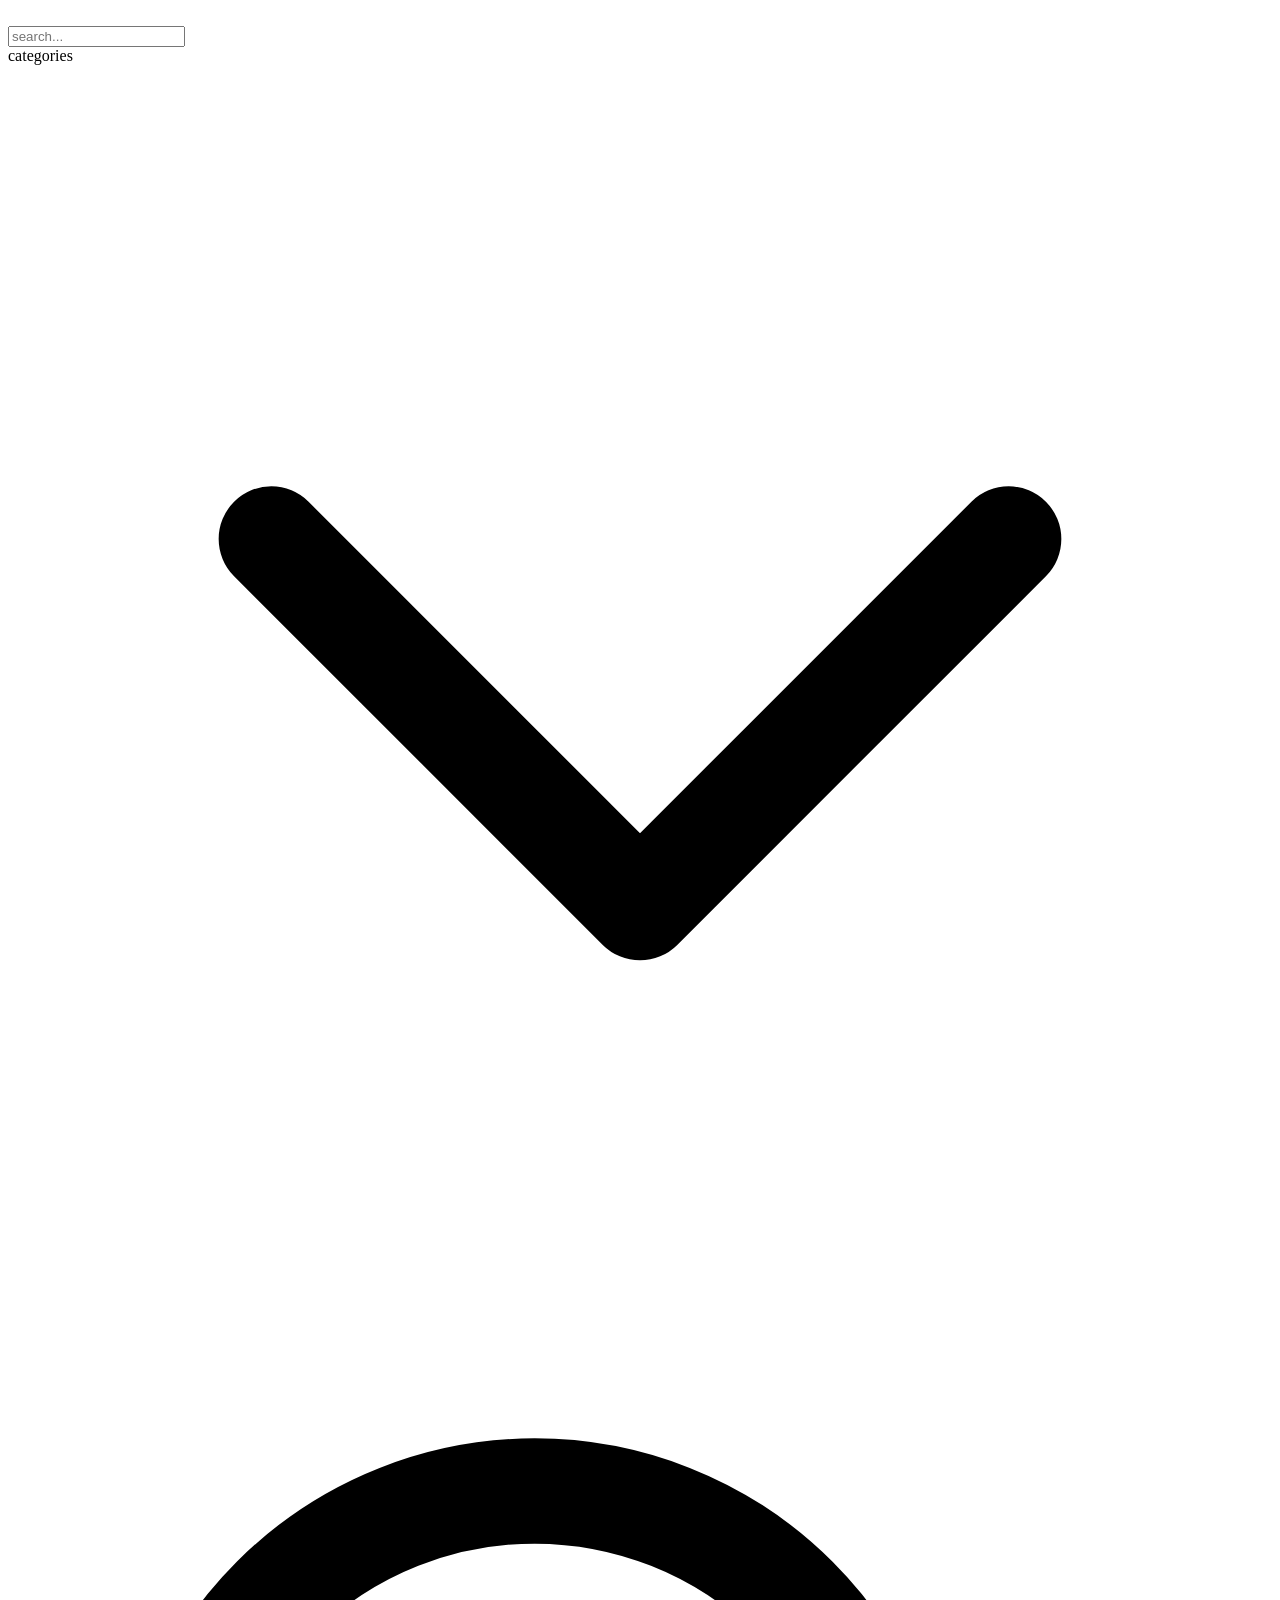
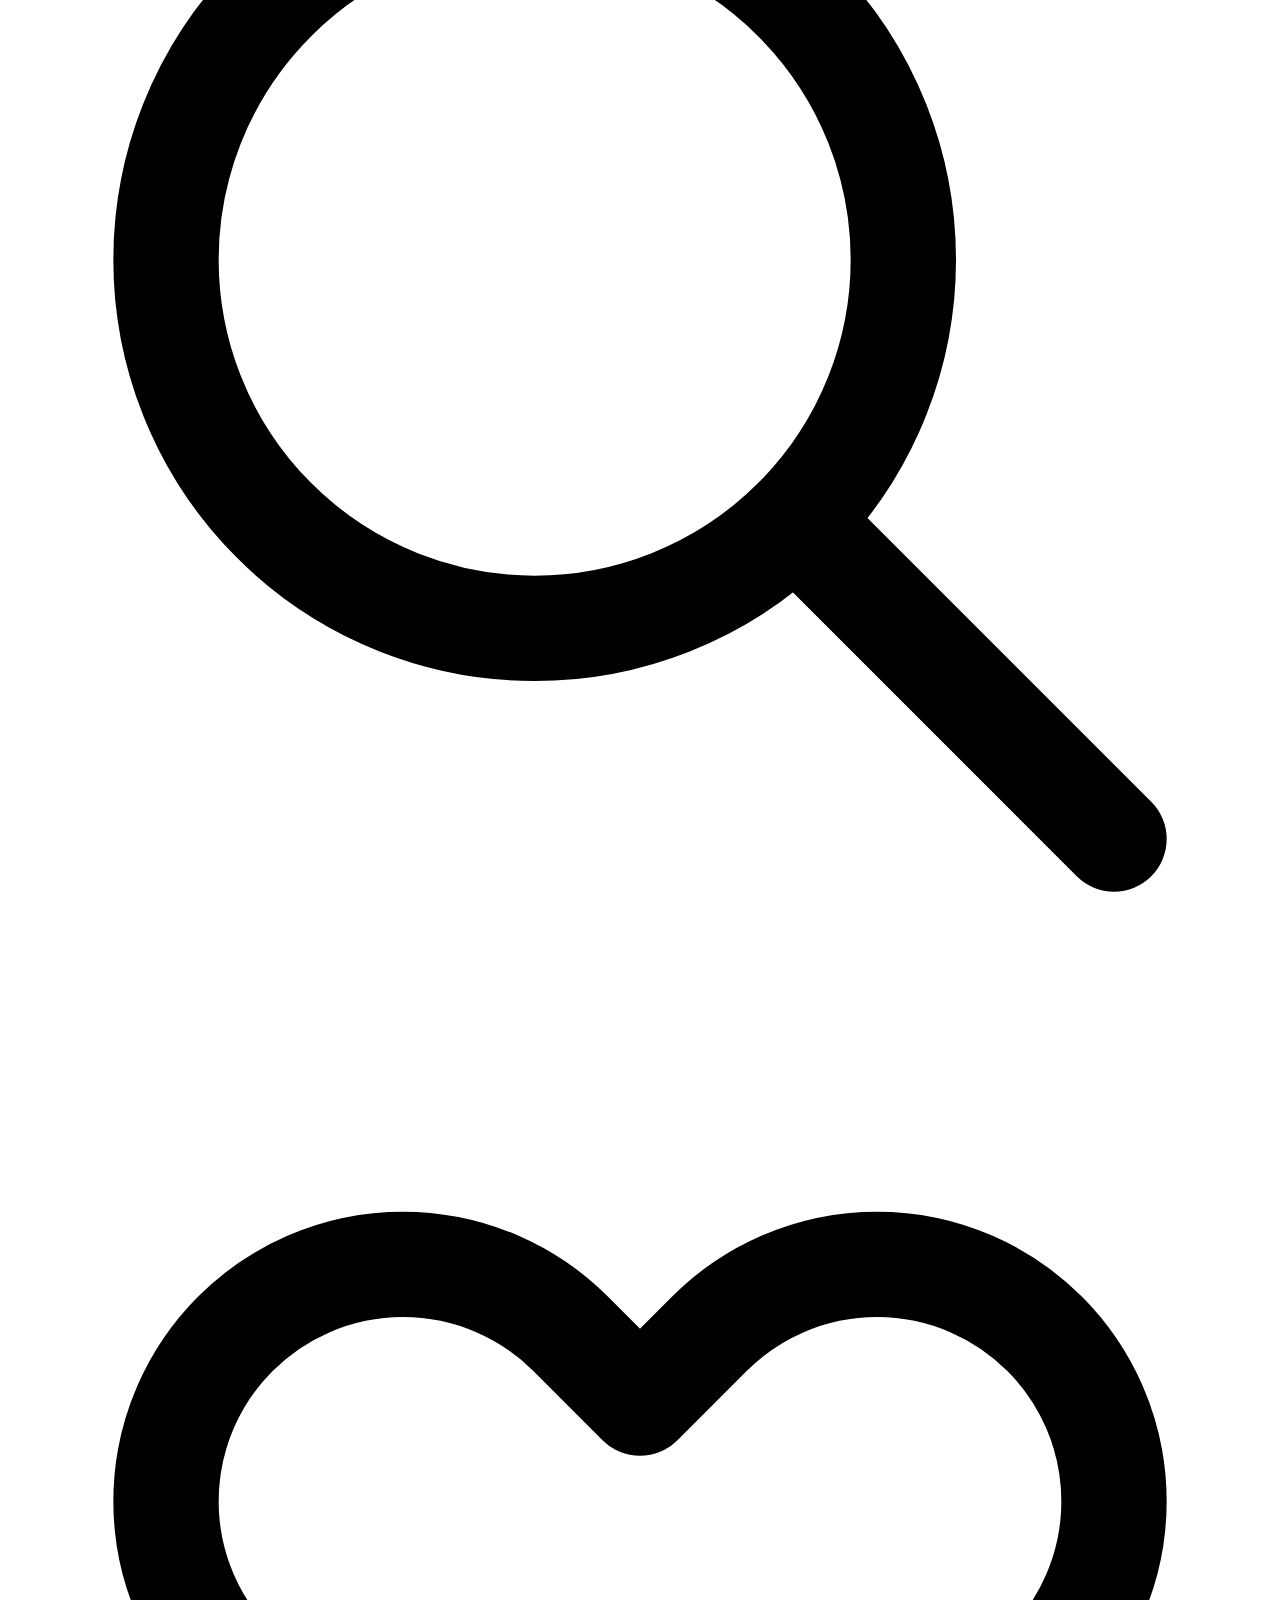
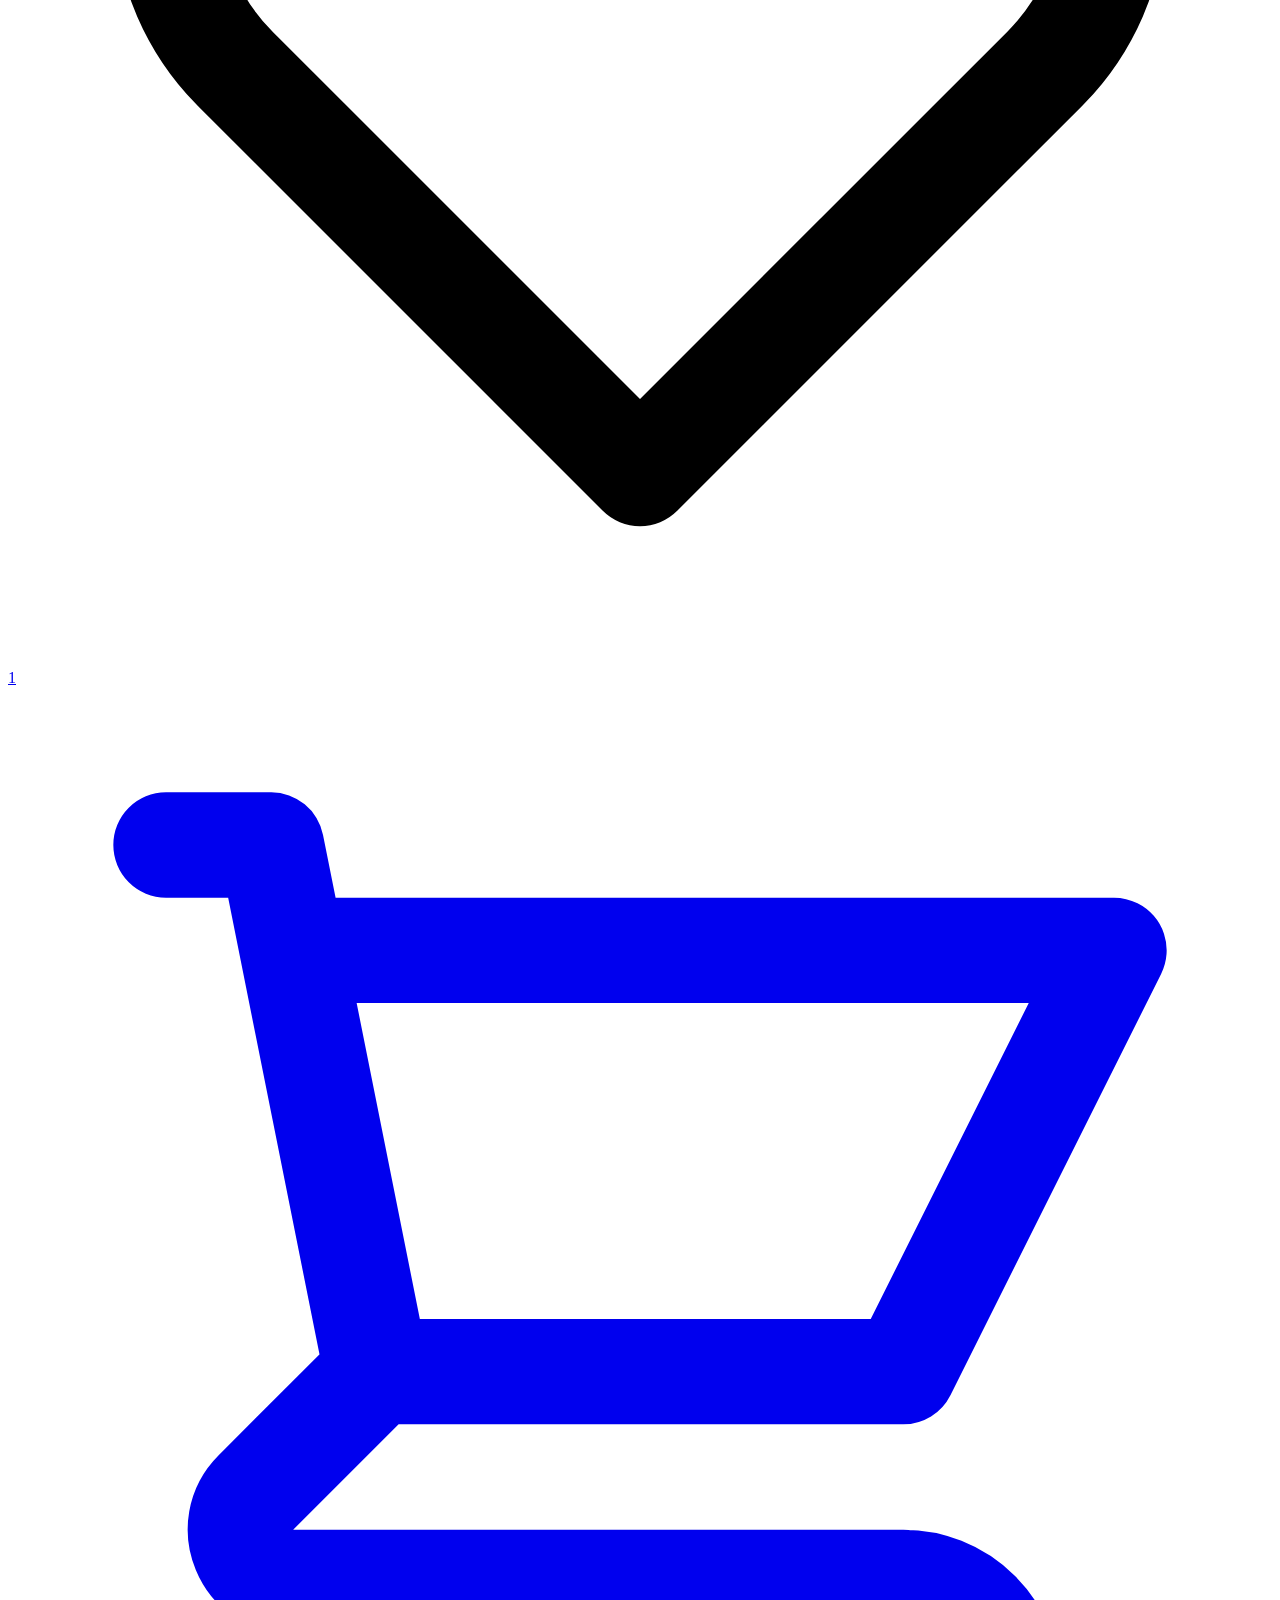
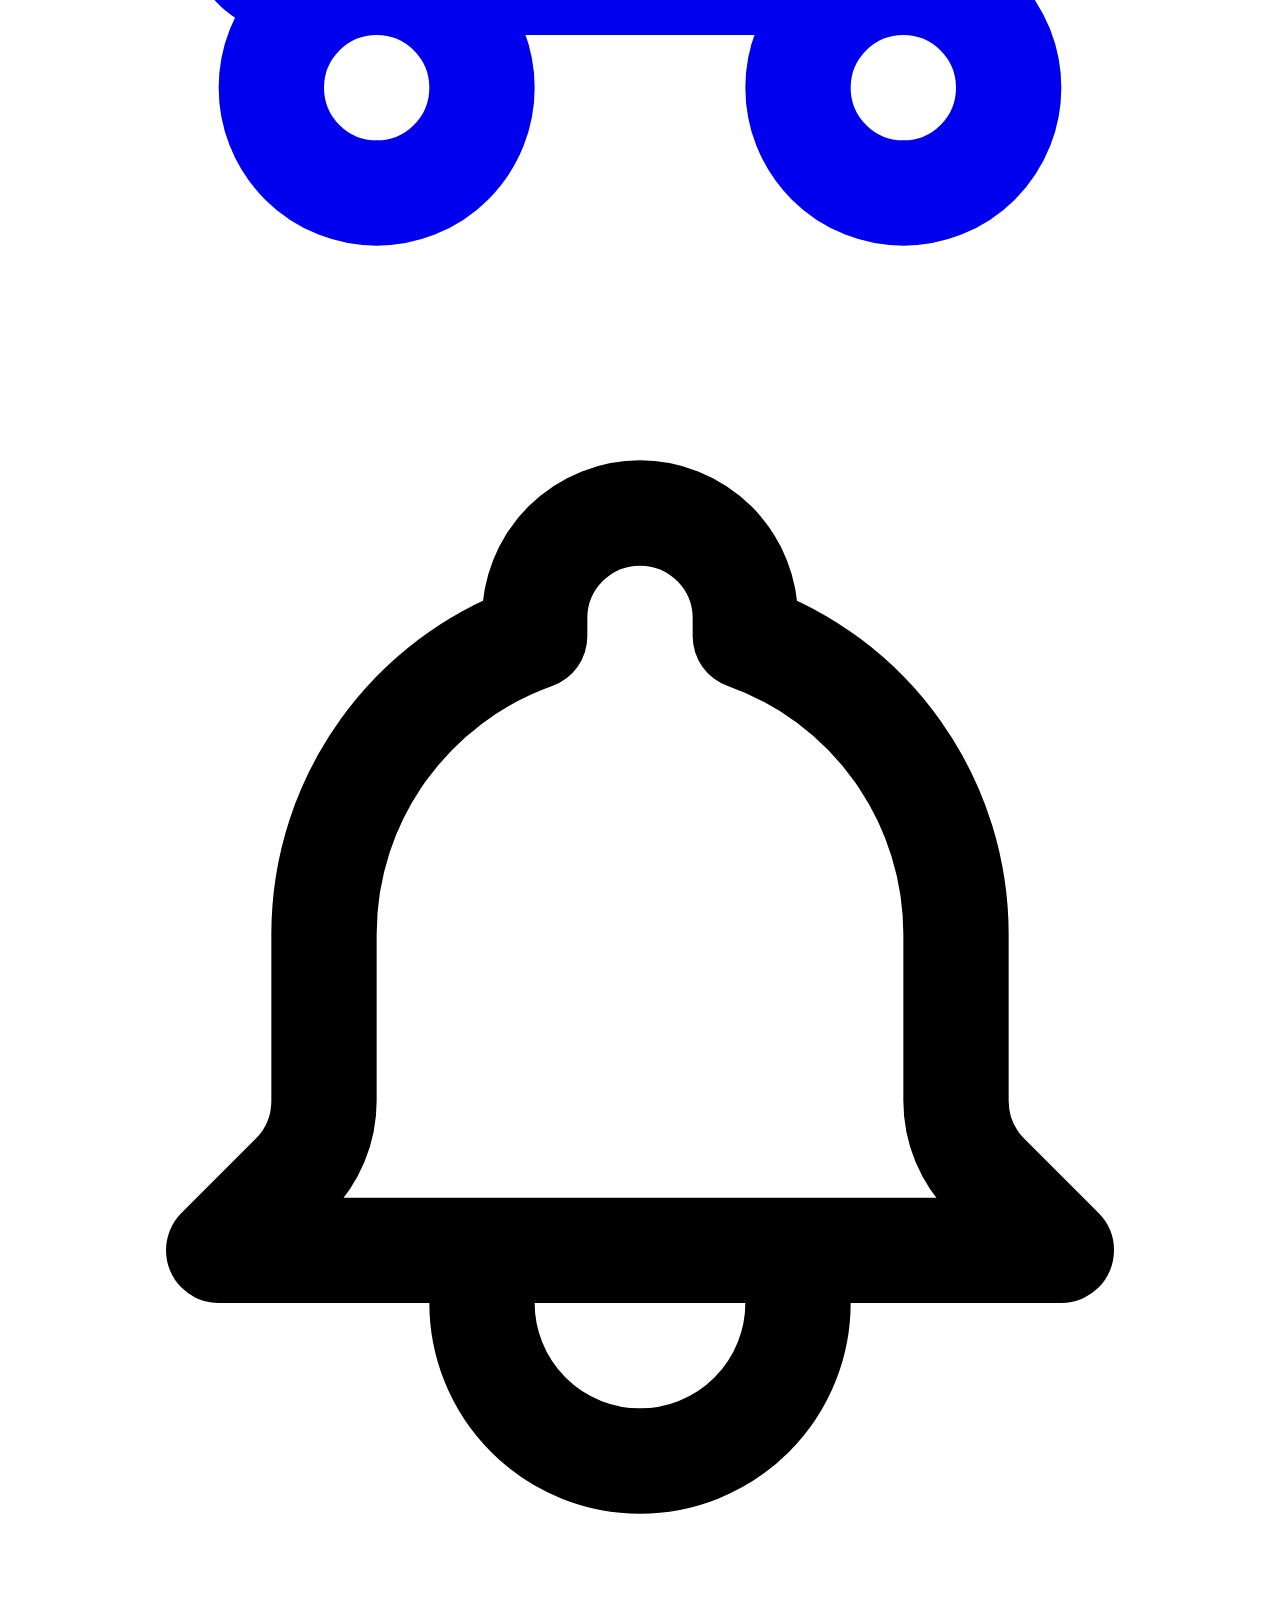
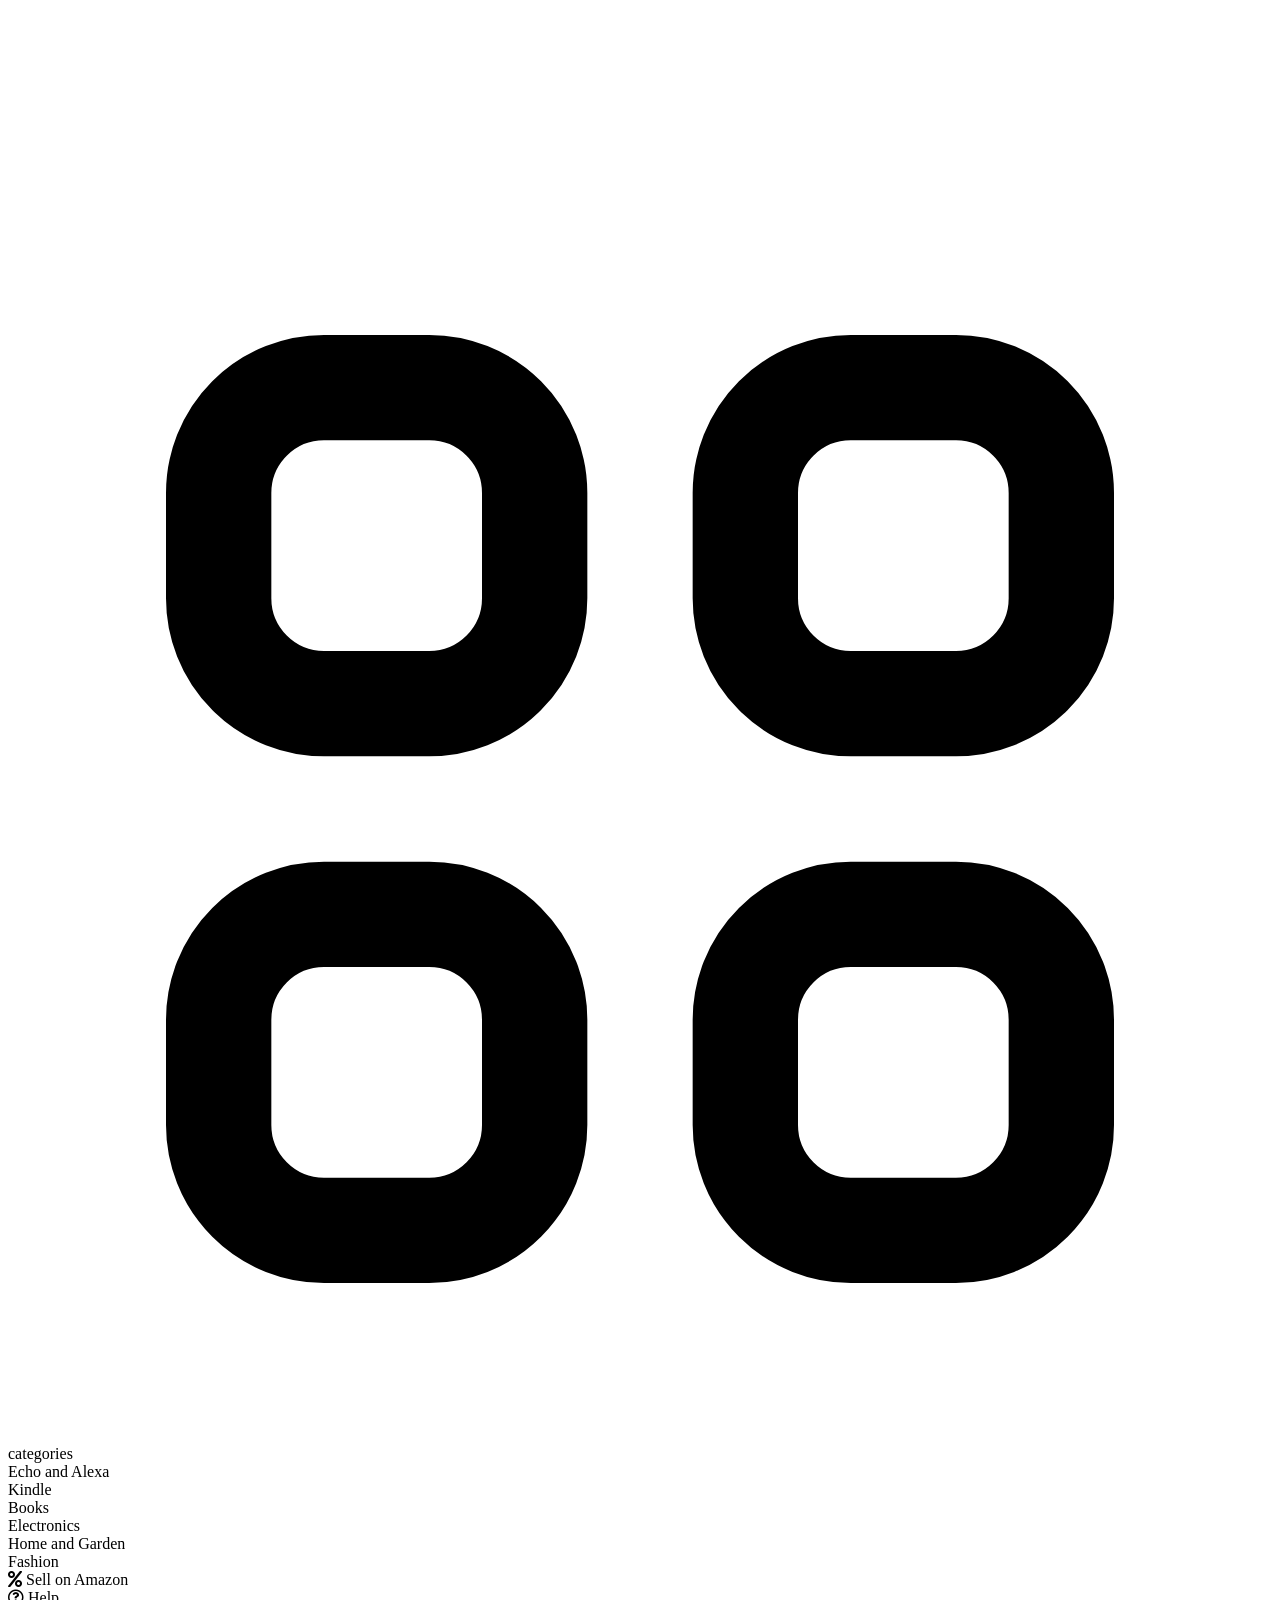
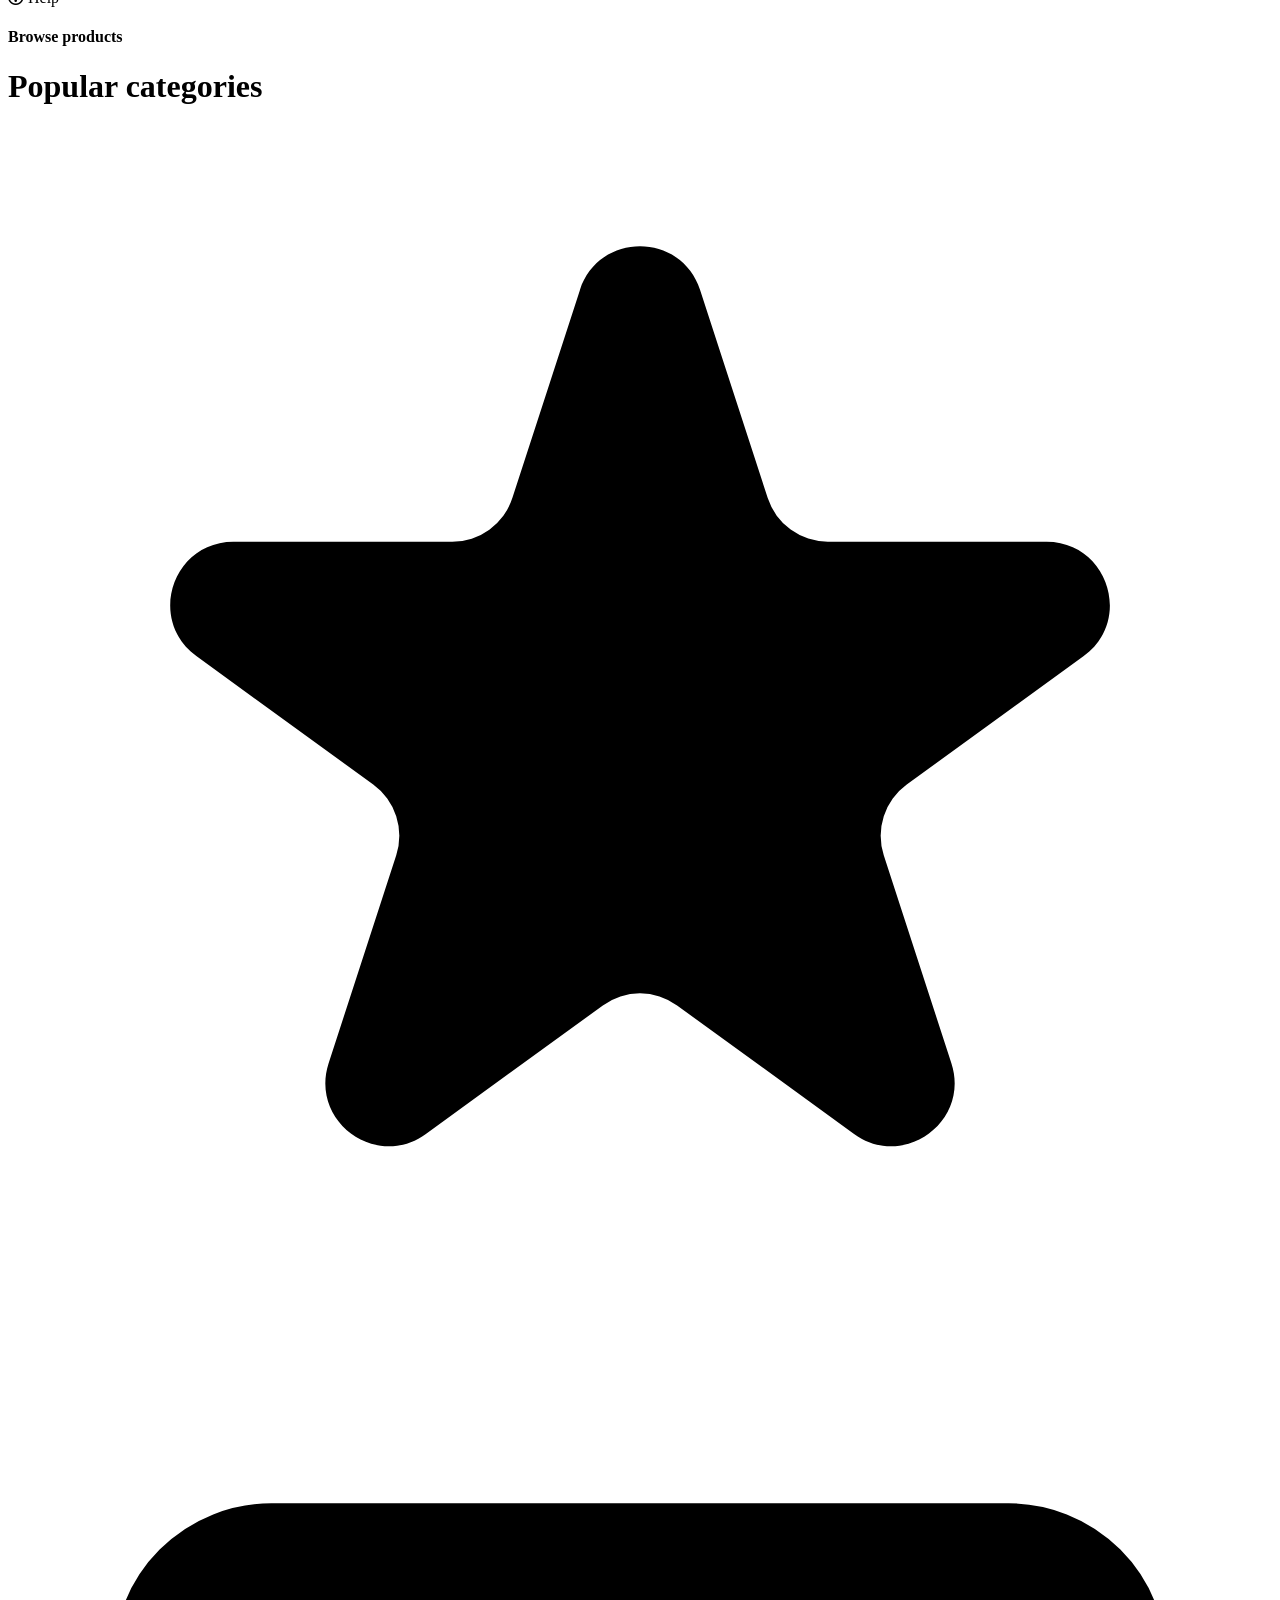
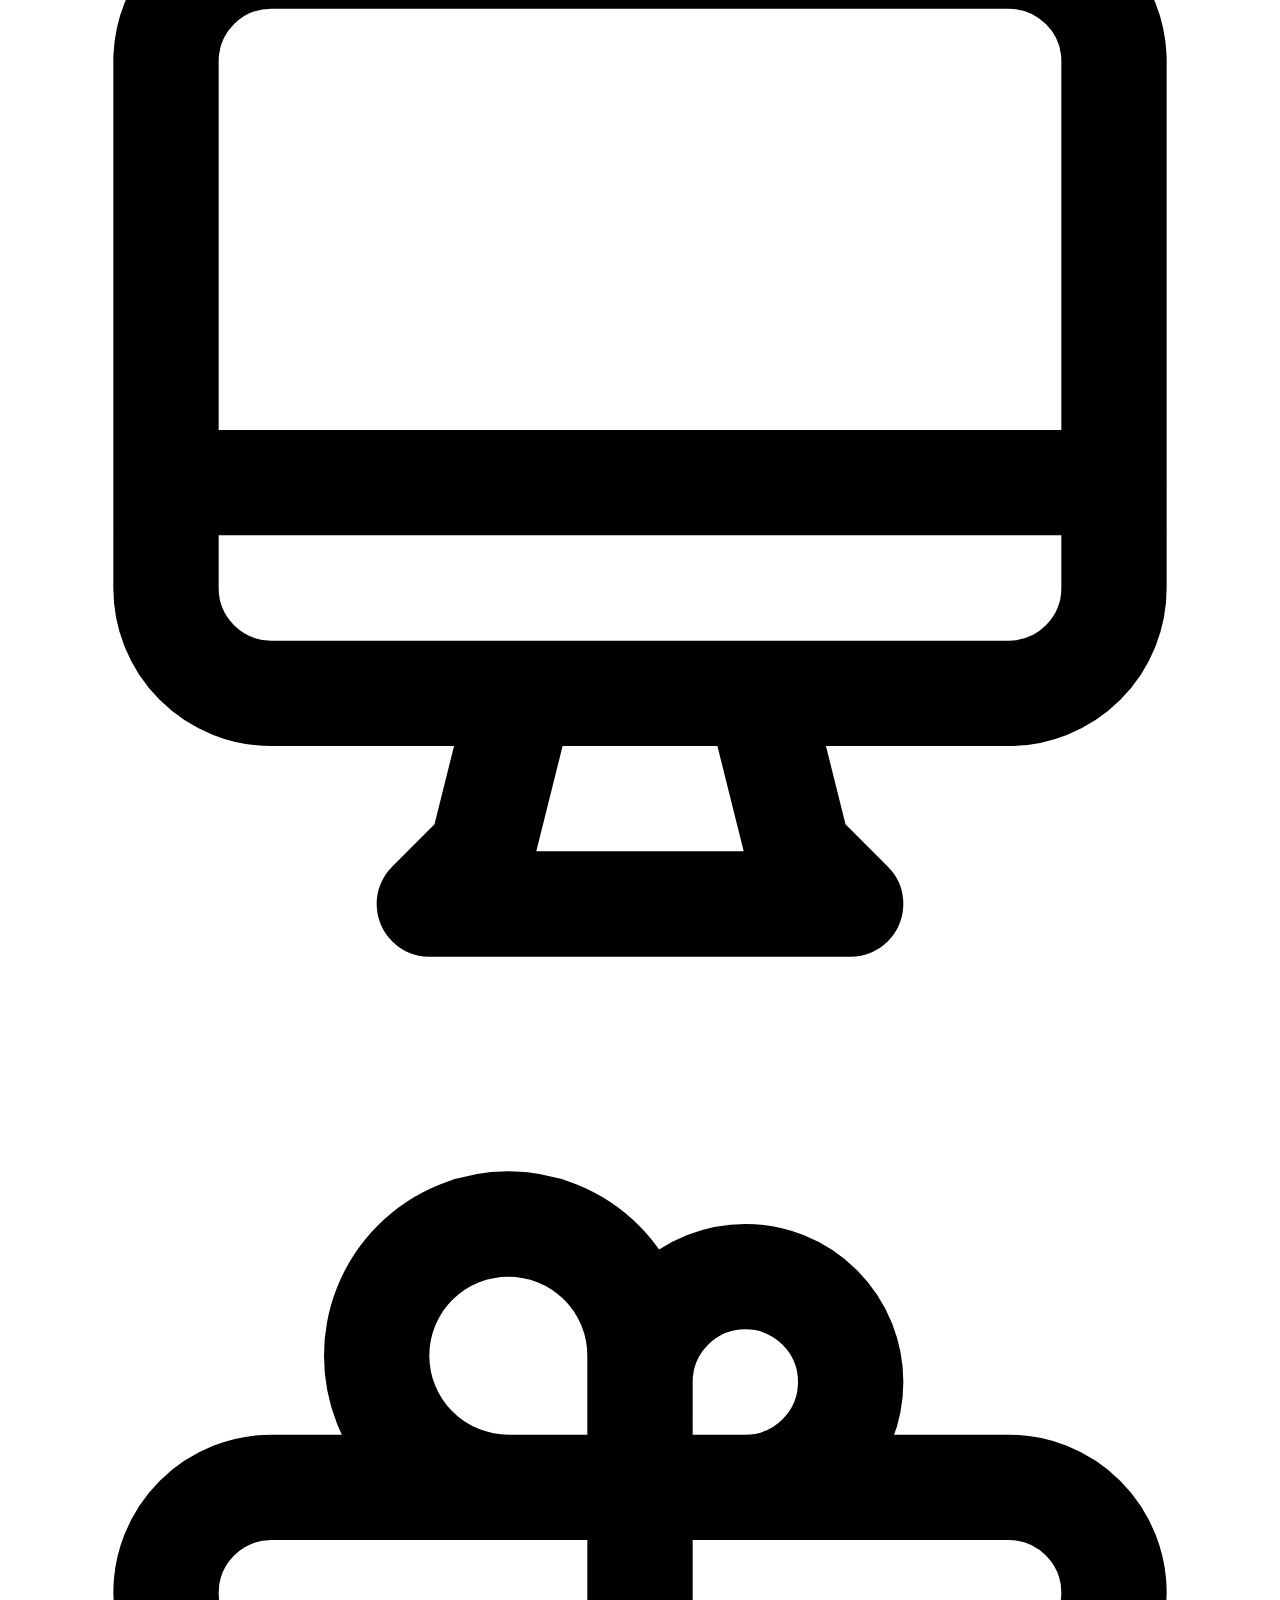
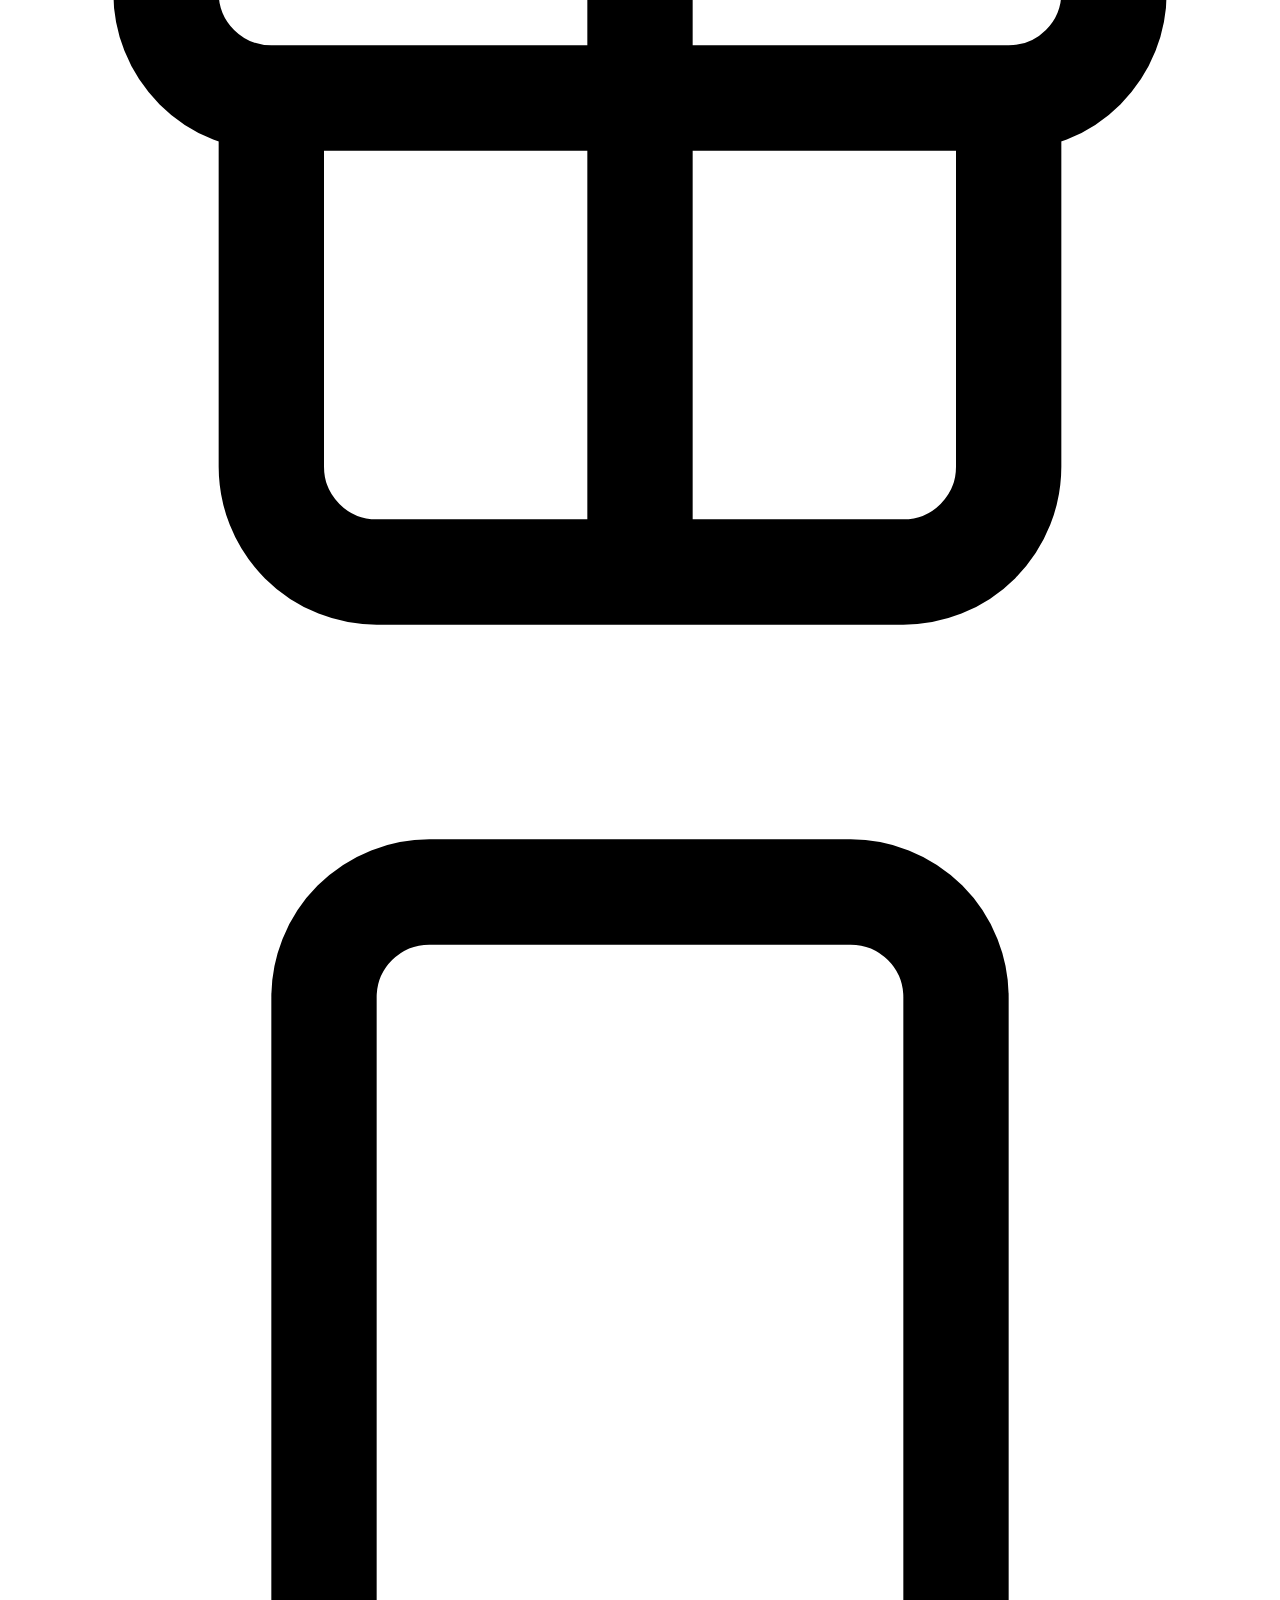
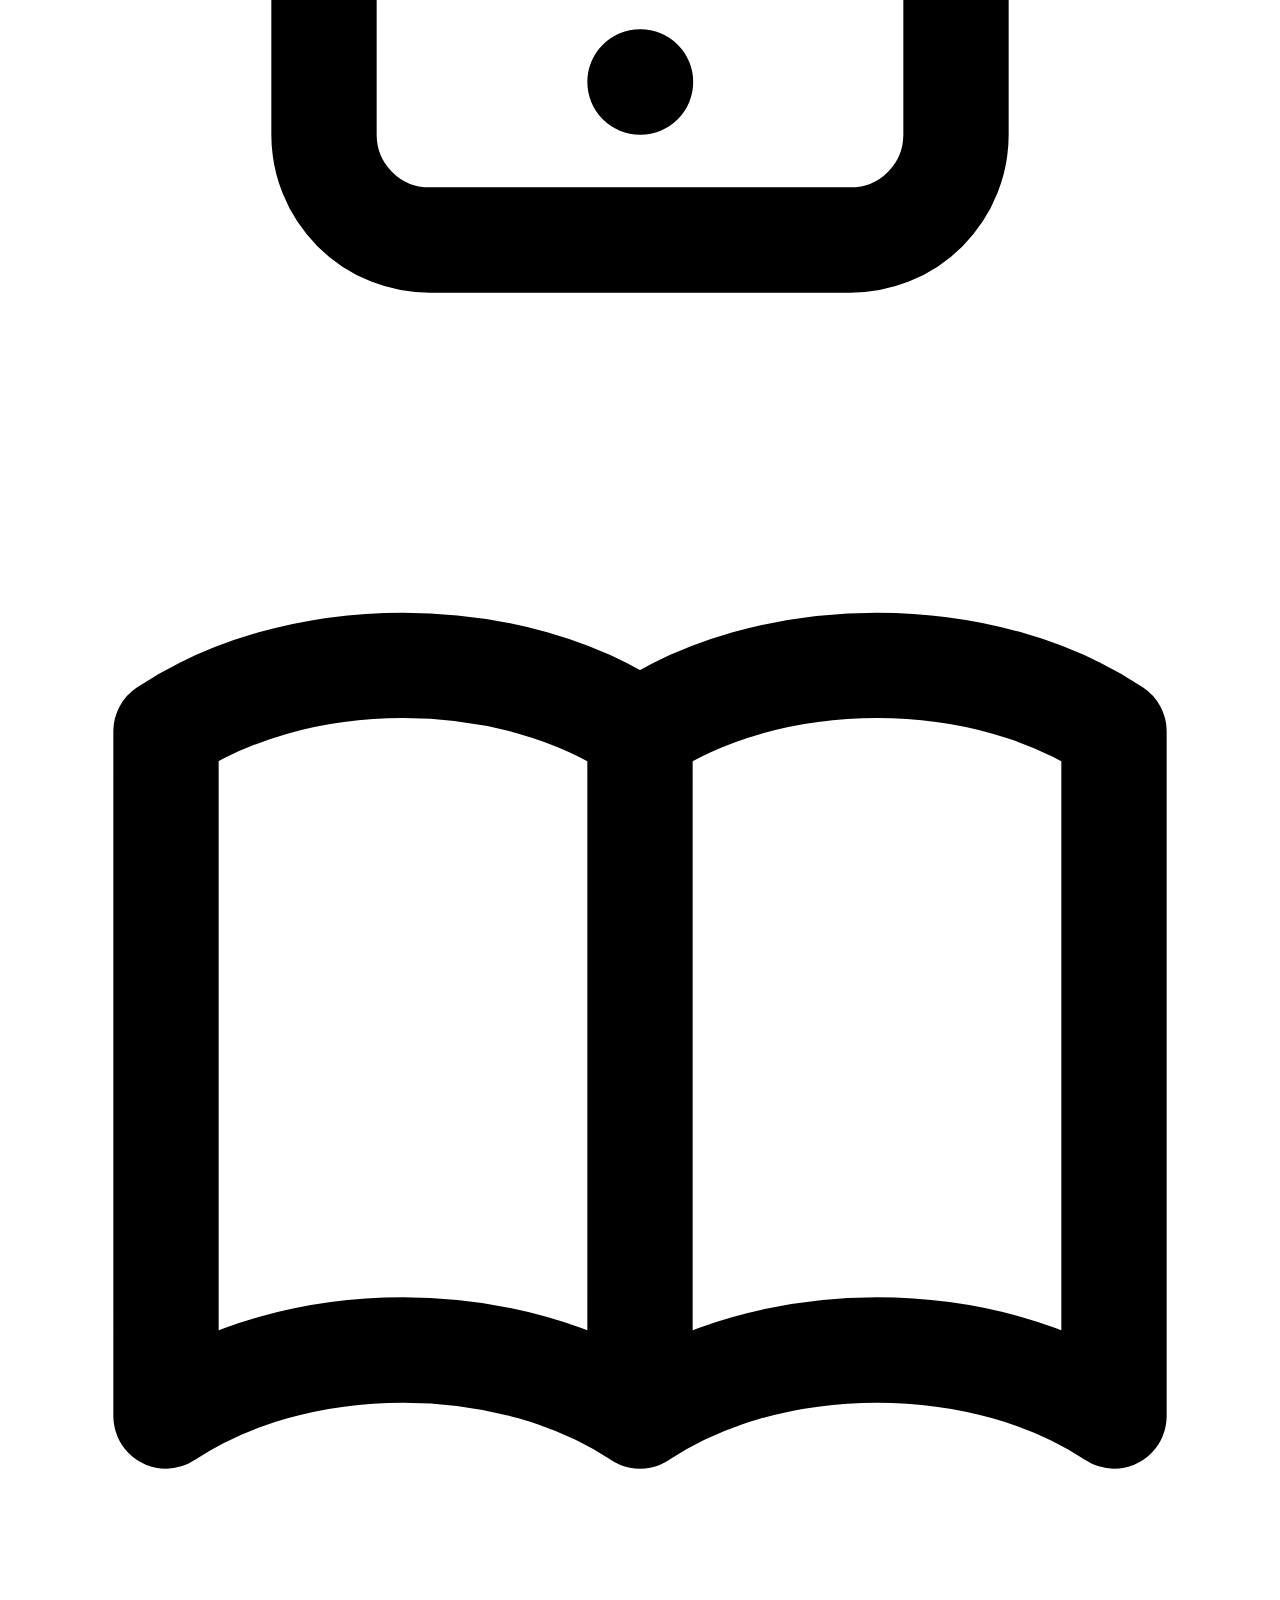
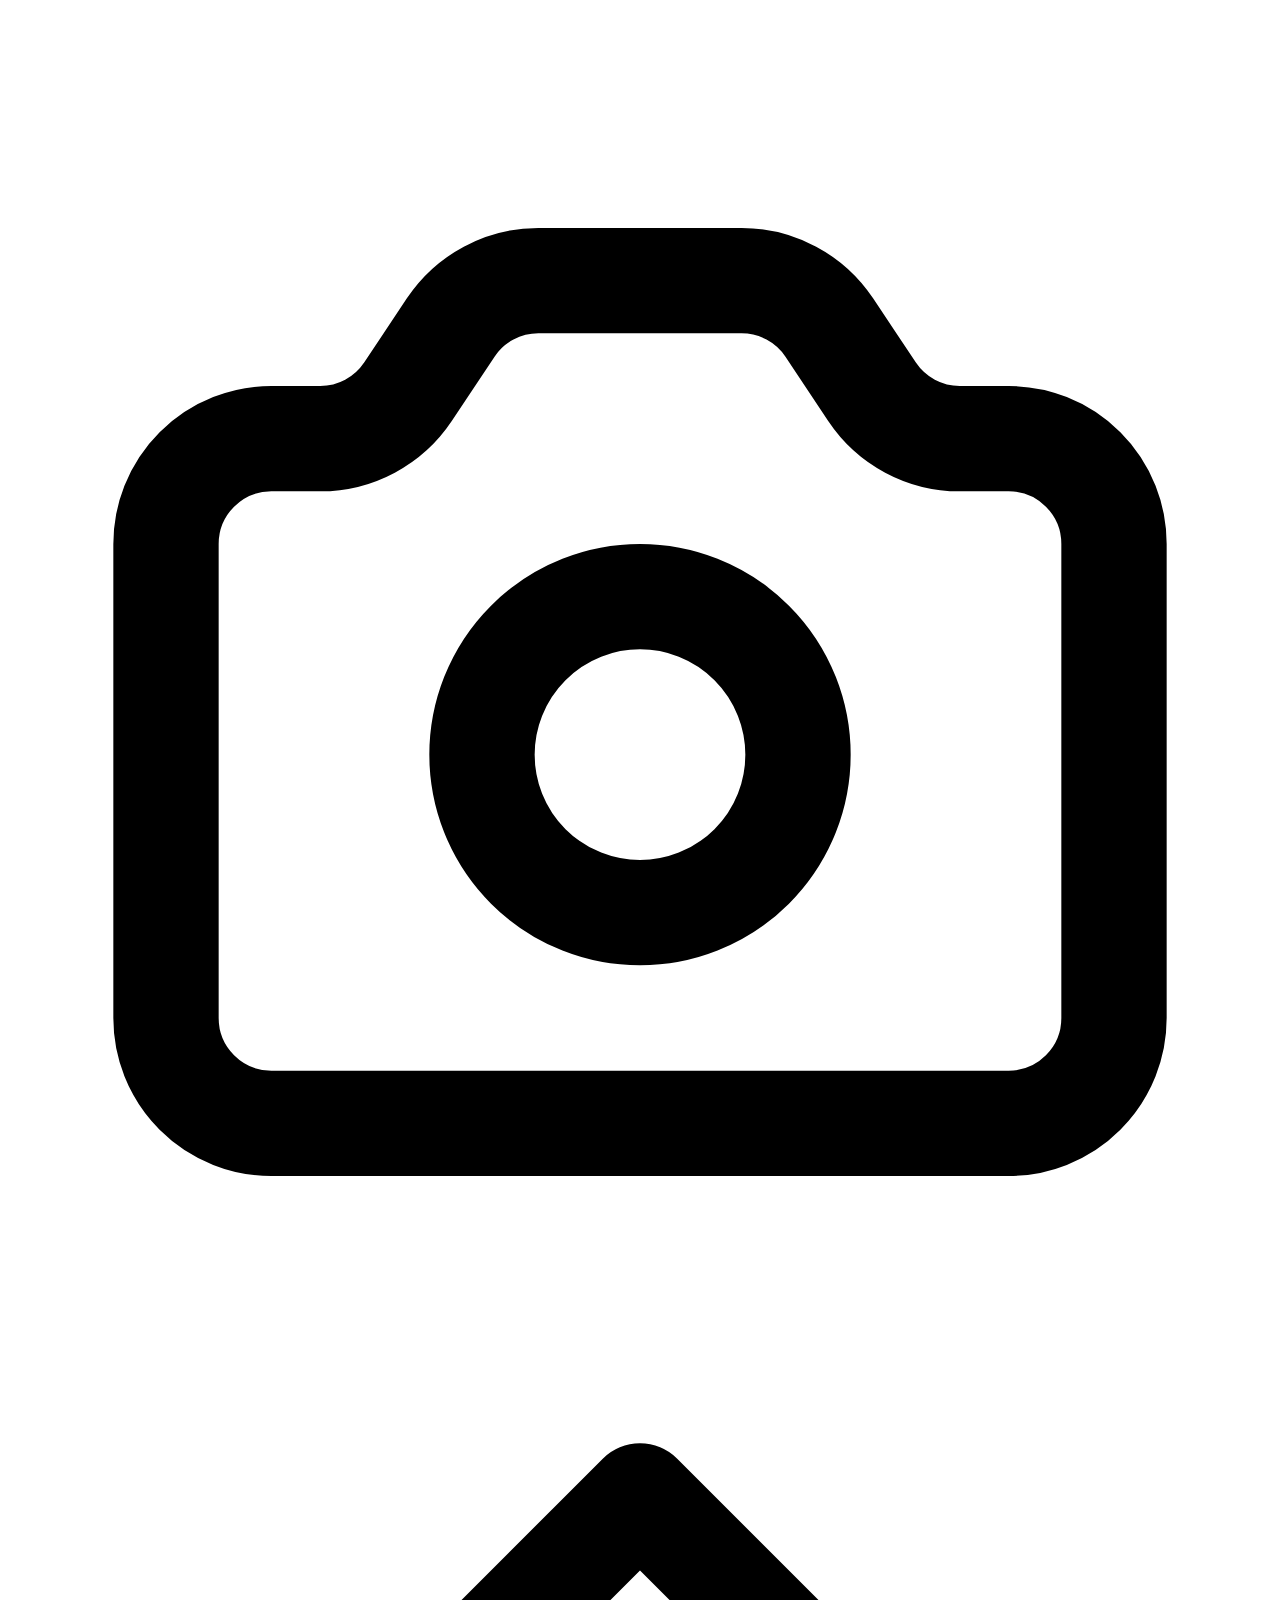
==== index.html @ 2dd64253 "first commit" ====
<!DOCTYPE html>
<html lang="en">
<head>
    <meta charset="UTF-8">
    <meta name="viewport" content="width=device-width, initial-scale=1.0">
    <title>Amazon 2.0</title>
    <link href="https://unpkg.com/tailwindcss@^2/dist/tailwind.min.css" rel="stylesheet">
    <link rel="stylesheet" href="https://pro.fontawesome.com/releases/v5.10.0/css/all.css" integrity="sha384-AYmEC3Yw5cVb3ZcuHtOA93w35dYTsvhLPVnYs9eStHfGJvOvKxVfELGroGkvsg+p" crossorigin="anonymous"/>
    <link rel="stylesheet" href="style.css">
    <script src="https://cdn.jsdelivr.net/npm/jdenticon@3.1.1/dist/jdenticon.min.js" async
        integrity="sha384-l0/0sn63N3mskDgRYJZA6Mogihu0VY3CusdLMiwpJ9LFPklOARUcOiWEIGGmFELx"
        crossorigin="anonymous">
    </script>
    <script type="module">
        // Import the functions you need from the SDKs you need
        import { initializeApp } from "https://www.gstatic.com/firebasejs/9.0.2/firebase-app.js";
        import { getAnalytics } from "https://www.gstatic.com/firebasejs/9.0.2/firebase-analytics.js";
    </script>    

</head>
<body>
    <div class="bg-white w-full">
        <div class="header h-16 bg-gray-900 flex items-center">
            <div class="logo w-1/5 h-16 ml-10">
                <img class="w-28 h-16 object-contain" src="https://www.pinclipart.com/picdir/big/57-576184_view-our-amazon-storefront-amazon-logo-white-png.png" alt=""/>
            </div>
            <input class="h-9 w-30 bg-gray-800 border border-gray-500 border-opacity-75 rounded-l-xl px-3 text-white ml-6 focus:outline-none placeholder-white" id="search" type="text" placeholder="search...">
            <div class="categories h-9 w-30 bg-gray-800 border border-gray-500 border-opacity-75 px-3 text-white flex items-center">
                categories
                <svg xmlns="http://www.w3.org/2000/svg" class="h-4 w-4 ml-2" fill="none" viewBox="0 0 24 24" stroke="currentColor">
                    <path stroke-linecap="round" stroke-linejoin="round" stroke-width="2" d="M19 9l-7 7-7-7" />
                  </svg>
            </div>
            <div class="search-icon bg-yellow-500 h-9 w-10 rounded-r-xl flex justify-center items-center text-white">
                <svg xmlns="http://www.w3.org/2000/svg" class="h-6 w-6" fill="none" viewBox="0 0 24 24" stroke="currentColor">
                    <path stroke-linecap="round" stroke-linejoin="round" stroke-width="2" d="M21 21l-6-6m2-5a7 7 0 11-14 0 7 7 0 0114 0z" />
                  </svg>
            </div> 
            <!--Right Icons-->
            <div class="icons text-white flex items-center ml-auto mr-8 w-48 h-16 justify-around">
                <svg class="h-4 w-4" xmlns="http://www.w3.org/2000/svg" class="h-6 w-6" fill="none" viewBox="0 0 24 24" stroke="currentColor">
                    <path stroke-linecap="round" stroke-linejoin="round" stroke-width="2" d="M4.318 6.318a4.5 4.5 0 000 6.364L12 20.364l7.682-7.682a4.5 4.5 0 00-6.364-6.364L12 7.636l-1.318-1.318a4.5 4.5 0 00-6.364 0z" />
                  </svg>
                  <!-- Cart Icon-->
                  <a href="cart.html">
                  <div class="cart-icon relative h-10 w-10 bg-yellow-500 flex items-center justify-center rounded-xl">
                    <div class="cart-item-number absolute -top-1 -right-1 h-4 w-4 bg-white rounded-full flex justify-center items-center text-gray-800 text-xs">
                        1
                    </div>  
                    <svg class="h-4 w-4 text-gray-600" xmlns="http://www.w3.org/2000/svg" class="h-6 w-6" fill="none" viewBox="0 0 24 24" stroke="currentColor">
                        <path stroke-linecap="round" stroke-linejoin="round" stroke-width="2" d="M3 3h2l.4 2M7 13h10l4-8H5.4M7 13L5.4 5M7 13l-2.293 2.293c-.63.63-.184 1.707.707 1.707H17m0 0a2 2 0 100 4 2 2 0 000-4zm-8 2a2 2 0 11-4 0 2 2 0 014 0z" />
                      </svg>
                  </div>
                </a>
                  <svg xmlns="http://www.w3.org/2000/svg" class="h-4 w-4" fill="none" viewBox="0 0 24 24" stroke="currentColor">
                    <path stroke-linecap="round" stroke-linejoin="round" stroke-width="2" d="M15 17h5l-1.405-1.405A2.032 2.032 0 0118 14.158V11a6.002 6.002 0 00-4-5.659V5a2 2 0 10-4 0v.341C7.67 6.165 6 8.388 6 11v3.159c0 .538-.214 1.055-.595 1.436L4 17h5m6 0v1a3 3 0 11-6 0v-1m6 0H9" />
                  </svg>
                  <svg class="h-12 w-12 rounded-full" data-jdenticon-value="muthu"></svg>
            </div>
        </div>
       
        <div class="main h-screen flex">
            <div class="main-sidebar w-1/5  bg-gray-900 border-t-2 border-gray-700 p-6">
                <div class="sidebar-categories">
                    
                    <div class="sidebar-main-category text-yellow-500 cursor-pointer flex font-bold p-2 bg-gray-700 rounded-lg">
                        <span class="w-8">
                            <svg xmlns="http://www.w3.org/2000/svg" class="h-6 w-6" fill="none" viewBox="0 0 24 24" stroke="currentColor">
                            <path stroke-linecap="round" stroke-linejoin="round" stroke-width="2" d="M4 6a2 2 0 012-2h2a2 2 0 012 2v2a2 2 0 01-2 2H6a2 2 0 01-2-2V6zM14 6a2 2 0 012-2h2a2 2 0 012 2v2a2 2 0 01-2 2h-2a2 2 0 01-2-2V6zM4 16a2 2 0 012-2h2a2 2 0 012 2v2a2 2 0 01-2 2H6a2 2 0 01-2-2v-2zM14 16a2 2 0 012-2h2a2 2 0 012 2v2a2 2 0 01-2 2h-2a2 2 0 01-2-2v-2z" />
                            </svg>
                        </span>
                        <span>categories</span>
                    </div>
                    <div class="sidebar-main-category text-white cursor-pointer flex font-bold mb-2 p-2">
                        <span class="w-8"></span>
                        <span>Echo and Alexa</span>
                    </div>
                    <div class="sidebar-main-category text-white cursor-pointer flex font-bold mb-2 p-2">
                        <span class="w-8"></span>
                        <span>Kindle</span>
                    </div>
                    <div class="sidebar-main-category text-white cursor-pointer flex font-bold mb-2 p-2">
                        <span class="w-8"></span>
                        <span>Books</span>
                    </div>
                    <div class="sidebar-main-category text-white cursor-pointer flex font-bold mb-2 p-2">
                        <span class="w-8"></span>
                        <span>Electronics</span>
                    </div>
                    <div class="sidebar-main-category text-white cursor-pointer flex font-bold mb-2 p-2">
                        <span class="w-8"></span>
                        <span>Home and Garden</span>
                    </div>
                    <div class="sidebar-main-category text-white cursor-pointer flex font-bold p-2">
                        <span class="w-8"></span>
                        <span>Fashion</span>
                    </div>
                    <div class="sidebar-main-category text-white cursor-pointer flex font-bold p-2 hover:bg-gray-700  rounded-xl mb-4">
                        <span class="w-8">
                            <i class="fas fa-percent"></i>
                        </span>
                        <span>Sell on Amazon</span>
                    </div>
                    <div class="sidebar-main-category text-white cursor-pointer flex font-bold p-2 hover:bg-gray-700  rounded-xl">
                        <span class="w-8">
                            <i class="far fa-question-circle"></i>
                        </span>
                        <span>Help</span>
                    </div>
                </div>
            </div>
            <div class="main-section flex-1 p-6 bg-gray-100">
                <div class="main-section-banner h-44 rounded-lg flex items-end">
                    <div class="button bg-white w-36 h-10 rounded-full flex justify-center items-center m-4 cursor-pointer ">
                        <h4 class="font-bold text-yellow-500">Browse products</h4>
                    </div>
                </div>
                <div class="main-section-categories mt-10">
                    <h1 class="popular-categories font-bold text-gray-700 text-2xl flex items-center">Popular categories
                    <svg xmlns="http://www.w3.org/2000/svg" class="h-6 w-6 text-yellow-400 ml-2 mt-1" viewBox="0 0 20 20" fill="currentColor">
                        <path d="M9.049 2.927c.3-.921 1.603-.921 1.902 0l1.07 3.292a1 1 0 00.95.69h3.462c.969 0 1.371 1.24.588 1.81l-2.8 2.034a1 1 0 00-.364 1.118l1.07 3.292c.3.921-.755 1.688-1.54 1.118l-2.8-2.034a1 1 0 00-1.175 0l-2.8 2.034c-.784.57-1.838-.197-1.539-1.118l1.07-3.292a1 1 0 00-.364-1.118L2.98 8.72c-.783-.57-.38-1.81.588-1.81h3.461a1 1 0 00.951-.69l1.07-3.292z" />
                      </svg>
                    </h1>
                    <div class="categories mt-5 flex">
                        <div class="icon-desktop h-20 w-20 bg-white rounded-xl flex justify-center items-center">
                            <svg xmlns="http://www.w3.org/2000/svg" class="h-12 w-12 text-gray-500" fill="none" viewBox="0 0 24 24" stroke="currentColor">
                                <path stroke-linecap="round" stroke-linejoin="round" stroke-width="2" d="M9.75 17L9 20l-1 1h8l-1-1-.75-3M3 13h18M5 17h14a2 2 0 002-2V5a2 2 0 00-2-2H5a2 2 0 00-2 2v10a2 2 0 002 2z" />
                              </svg>
                        </div>
                        <div class ="icon-gift h-20 w-20 bg-white rounded-xl flex justify-center items-center ml-6">
                            <svg xmlns="http://www.w3.org/2000/svg" class="h-12 w-12 text-gray-500" fill="none" viewBox="0 0 24 24" stroke="currentColor">
                                <path stroke-linecap="round" stroke-linejoin="round" stroke-width="2" d="M12 8v13m0-13V6a2 2 0 112 2h-2zm0 0V5.5A2.5 2.5 0 109.5 8H12zm-7 4h14M5 12a2 2 0 110-4h14a2 2 0 110 4M5 12v7a2 2 0 002 2h10a2 2 0 002-2v-7" />
                              </svg>
                        </div>
                        <div class ="icon-phone h-20 w-20 bg-white rounded-xl flex justify-center items-center ml-6">
                            <svg xmlns="http://www.w3.org/2000/svg" class="h-12 w-12 text-gray-500" fill="none" viewBox="0 0 24 24" stroke="currentColor">
                                <path stroke-linecap="round" stroke-linejoin="round" stroke-width="2" d="M12 18h.01M8 21h8a2 2 0 002-2V5a2 2 0 00-2-2H8a2 2 0 00-2 2v14a2 2 0 002 2z" />
                              </svg>
                        </div>
                        <div class ="icon-books h-20 w-20 bg-white rounded-xl flex justify-center items-center ml-6">
                            <svg xmlns="http://www.w3.org/2000/svg" class="h-12 w-12 text-gray-500" fill="none" viewBox="0 0 24 24" stroke="currentColor">
                                <path stroke-linecap="round" stroke-linejoin="round" stroke-width="2" d="M12 6.253v13m0-13C10.832 5.477 9.246 5 7.5 5S4.168 5.477 3 6.253v13C4.168 18.477 5.754 18 7.5 18s3.332.477 4.5 1.253m0-13C13.168 5.477 14.754 5 16.5 5c1.747 0 3.332.477 4.5 1.253v13C19.832 18.477 18.247 18 16.5 18c-1.746 0-3.332.477-4.5 1.253" />
                              </svg>
                        </div>
                        <div class ="icon-camera h-20 w-20 bg-white rounded-xl flex justify-center items-center ml-6">
                            <svg xmlns="http://www.w3.org/2000/svg" class="h-12 w-12 text-gray-500" fill="none" viewBox="0 0 24 24" stroke="currentColor">
                                <path stroke-linecap="round" stroke-linejoin="round" stroke-width="2" d="M3 9a2 2 0 012-2h.93a2 2 0 001.664-.89l.812-1.22A2 2 0 0110.07 4h3.86a2 2 0 011.664.89l.812 1.22A2 2 0 0018.07 7H19a2 2 0 012 2v9a2 2 0 01-2 2H5a2 2 0 01-2-2V9z" />
                                <path stroke-linecap="round" stroke-linejoin="round" stroke-width="2" d="M15 13a3 3 0 11-6 0 3 3 0 016 0z" />
                              </svg>
                        </div>
                        <div class ="icon-home h-20 w-20 bg-white rounded-xl flex justify-center items-center ml-6">
                            <svg xmlns="http://www.w3.org/2000/svg" class="h-12 w-12 text-gray-500" fill="none" viewBox="0 0 24 24" stroke="currentColor">
                                <path stroke-linecap="round" stroke-linejoin="round" stroke-width="2" d="M3 12l2-2m0 0l7-7 7 7M5 10v10a1 1 0 001 1h3m10-11l2 2m-2-2v10a1 1 0 01-1 1h-3m-6 0a1 1 0 001-1v-4a1 1 0 011-1h2a1 1 0 011 1v4a1 1 0 001 1m-6 0h6" />
                              </svg>
                        </div>
                        <div class ="icon-music h-20 w-20 bg-white rounded-xl flex justify-center items-center ml-6">
                            <svg xmlns="http://www.w3.org/2000/svg" class="h-12 w-12 text-gray-500" fill="none" viewBox="0 0 24 24" stroke="currentColor">
                                <path stroke-linecap="round" stroke-linejoin="round" stroke-width="2" d="M9 19V6l12-3v13M9 19c0 1.105-1.343 2-3 2s-3-.895-3-2 1.343-2 3-2 3 .895 3 2zm12-3c0 1.105-1.343 2-3 2s-3-.895-3-2 1.343-2 3-2 3 .895 3 2zM9 10l12-3" />
                              </svg>
                        </div>
                        <div class ="icon-bulb h-20 w-20 bg-white rounded-xl flex justify-center items-center ml-6">
                            <svg xmlns="http://www.w3.org/2000/svg" class="h-12 w-12 text-gray-500" fill="none" viewBox="0 0 24 24" stroke="currentColor">
                                <path stroke-linecap="round" stroke-linejoin="round" stroke-width="2" d="M9.663 17h4.673M12 3v1m6.364 1.636l-.707.707M21 12h-1M4 12H3m3.343-5.657l-.707-.707m2.828 9.9a5 5 0 117.072 0l-.548.547A3.374 3.374 0 0014 18.469V19a2 2 0 11-4 0v-.531c0-.895-.356-1.754-.988-2.386l-.548-.547z" />
                              </svg>
                        </div>
                    </div>
                </div>
                <div class="main-section-deals mt-5">
                    <h1 class="text-2xl font-bold text-gray-700 my-5">Hot Deals 🔥 </h1>

                    <div class="main-section-products flex">
                        <div class="main-product ">
                            <div class="product-image w-48 h-52 bg-white rounded-lg p-4">
                                <img class="w-full h-full object-contain" src="https://m.media-amazon.com/images/I/41V5KQ500IL.jpg" >
                            </div>
                            <div class="product-name text-gray-700 font-bold mt-2 text-sm">
                                Nitendo switch(2019)
                            </div>
                            <div class="product-make text-green-700 font-bold">
                                Nitendo
                            </div>
                            <div class="product-rating text-yellow-300 my-1">
                                ⭐⭐⭐⭐⭐ 4.5
                            </div>
                            <div class="product-price font-bold text-gray-700">
                                $290.00
                            </div>
                        </div>
                        <div class="main-product ml-4 ">
                            <div class="product-image w-48 h-52 bg-white rounded-lg p-4">
                                <img class="w-full h-full object-contain" src="https://static.digit.in/product/284c81498a93a82db7b5db6600494c20bee4f18e.jpeg?tr=w-1200" >
                            </div>
                            <div class="product-name text-gray-700 font-bold mt-2 text-sm">
                                I phone(2019)
                            </div>
                            <div class="product-make text-green-700 font-bold">
                                Apple
                            </div>
                            <div class="product-rating text-yellow-300 my-1">
                                ⭐⭐⭐⭐⭐ 4.7
                            </div>
                            <div class="product-price font-bold text-gray-700">
                                $990.00
                            </div>
                        </div>
                        <div class="main-product ml-4 ">
                            <div class="product-image w-48 h-52 bg-white rounded-lg p-4">
                                <img class="w-full h-full object-contain" src="https://images.samsung.com/is/image/samsung/in-full-hd-tv-te50fa-ua43te50fakxxl-frontblack-231881877?$720_576_PNG$" >
                            </div>
                            <div class="product-name text-gray-700 font-bold mt-2 text-sm">
                                Smart HD TV(2020)
                            </div>
                            <div class="product-make text-green-700 font-bold">
                                Samsung
                            </div>
                            <div class="product-rating text-yellow-300 my-1">
                                ⭐⭐⭐⭐⭐ 4.0
                            </div>
                            <div class="product-price font-bold text-gray-700">
                                $590.00
                            </div>
                        </div>
                        <div class="main-product ml-4 ">
                            <div class="product-image w-48 h-52 bg-white rounded-lg p-4">
                                <img class="w-full h-full object-contain" src="https://cdn.shopify.com/s/files/1/0003/7565/2399/products/1_6f1f0328-6ce7-4269-8fdf-4272e2ba01b3_800x.jpg?v=1615889632" >
                            </div>
                            <div class="product-name text-gray-700 font-bold mt-2 text-sm">
                                Headphone
                            </div>
                            <div class="product-make text-green-700 font-bold">
                                Boat
                            </div>
                            <div class="product-rating text-yellow-300 my-1">
                                ⭐⭐⭐⭐⭐ 3.0
                            </div>
                            <div class="product-price font-bold text-gray-700">
                                $190.00
                            </div>
                        </div>
                    </div>
                </div>
            </div>
        </div>
    </div>
    
</body>
</html>
---- style.css ----
.main-section-banner{
    background-image: url("https://i.ibb.co/JnmTD12/banner.jpg");
    background-position: center;
    background-size: cover;
}
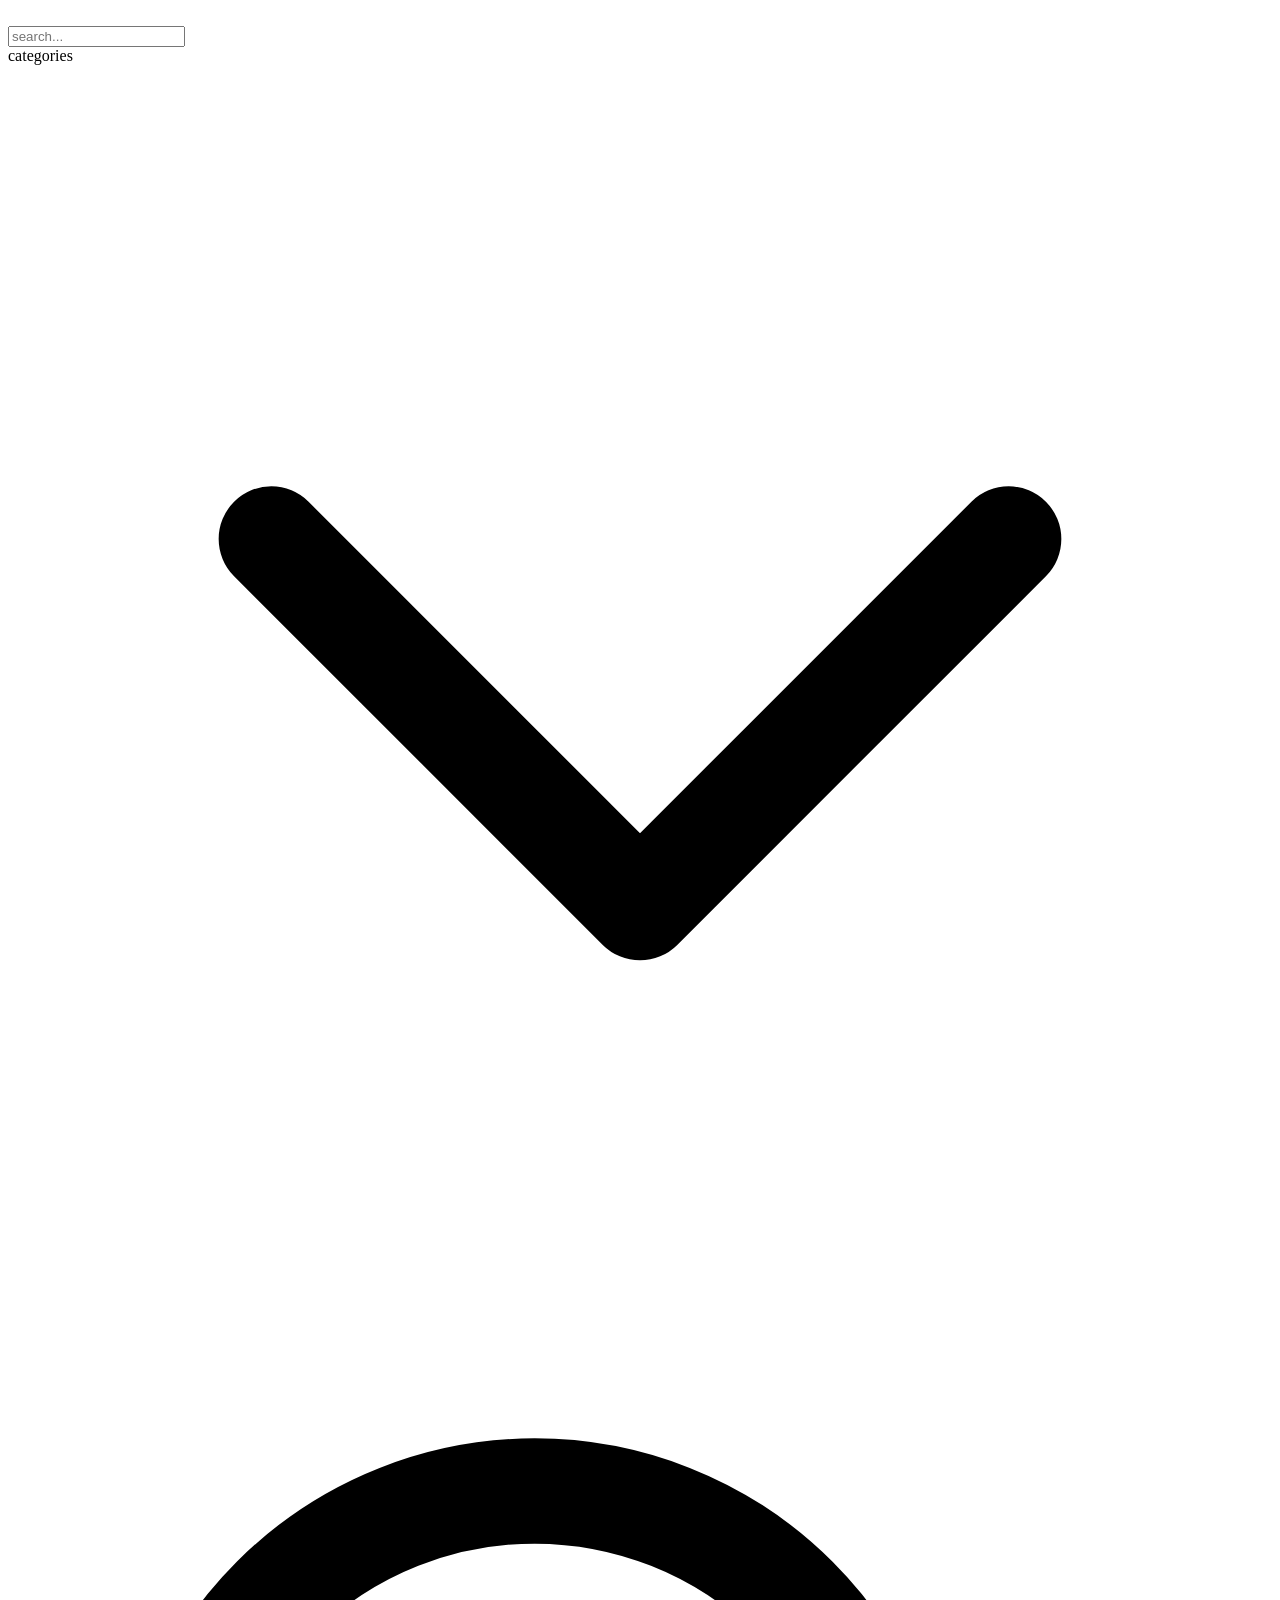
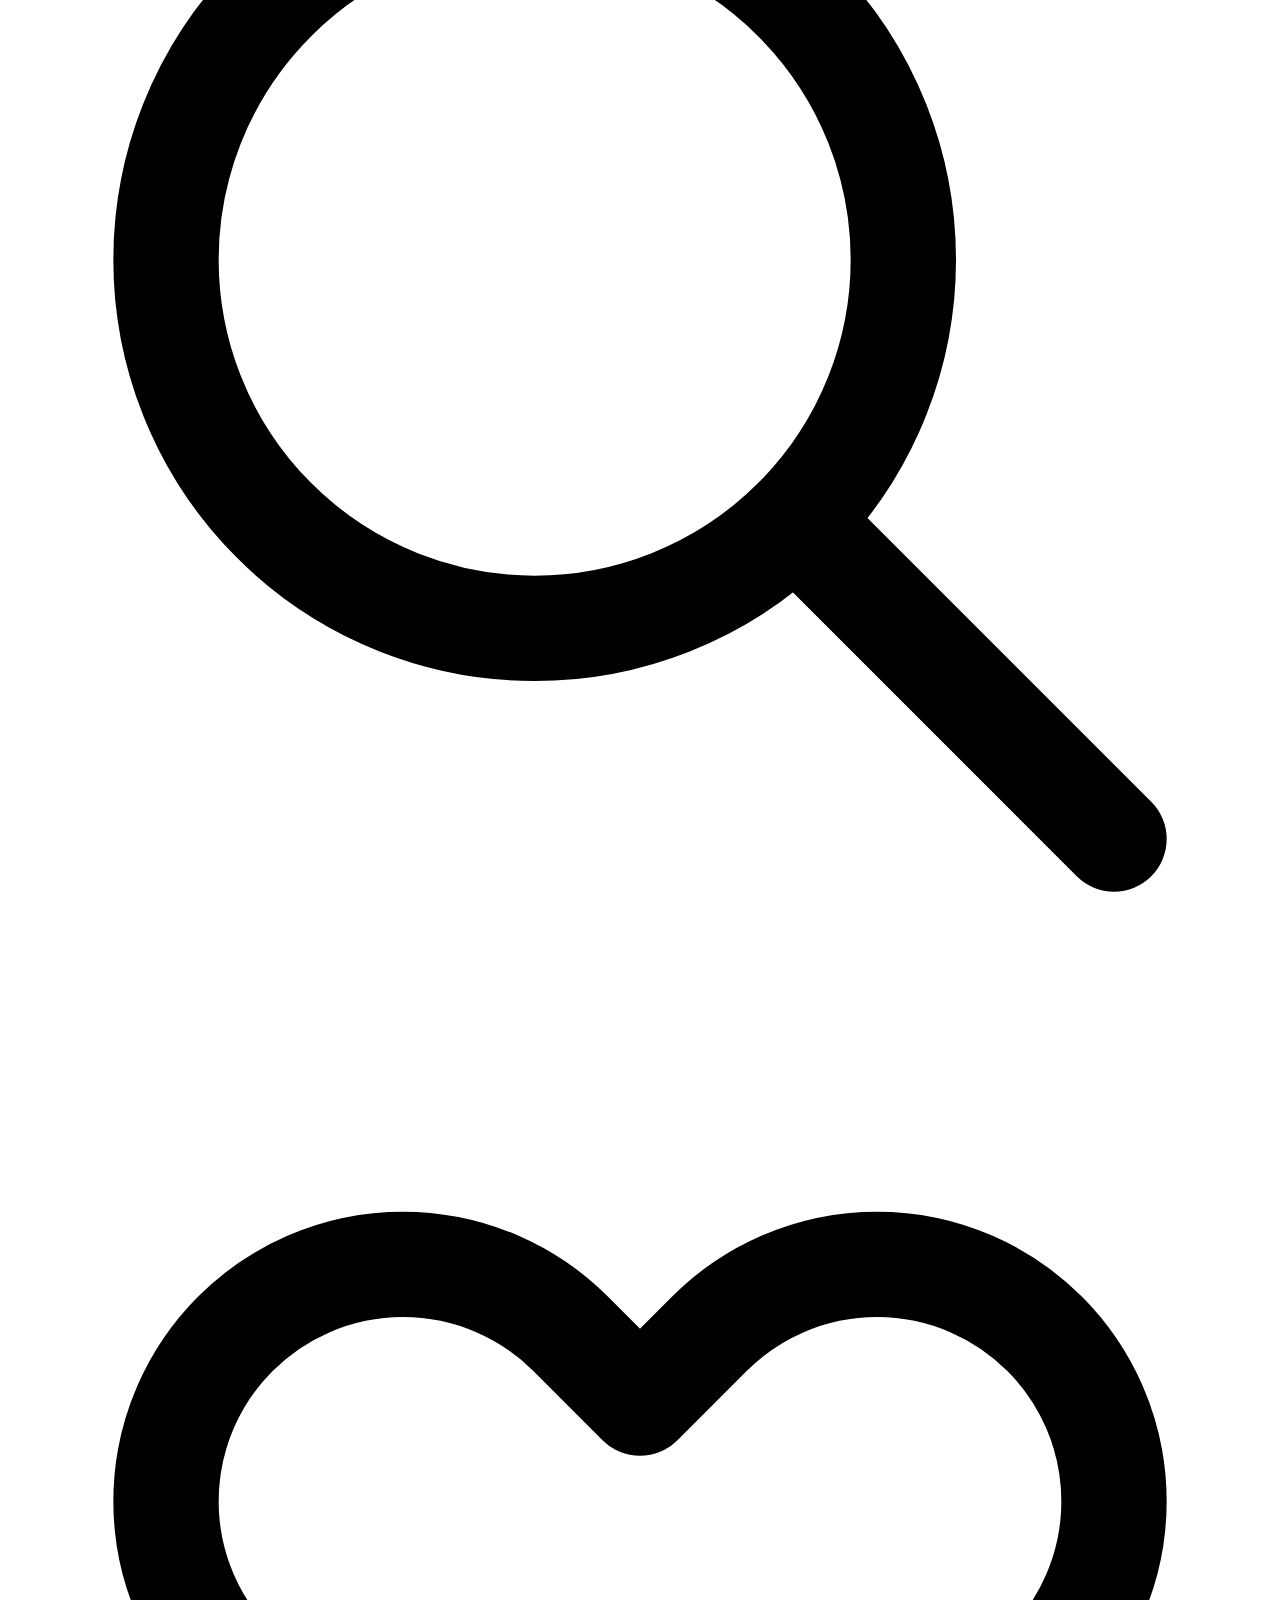
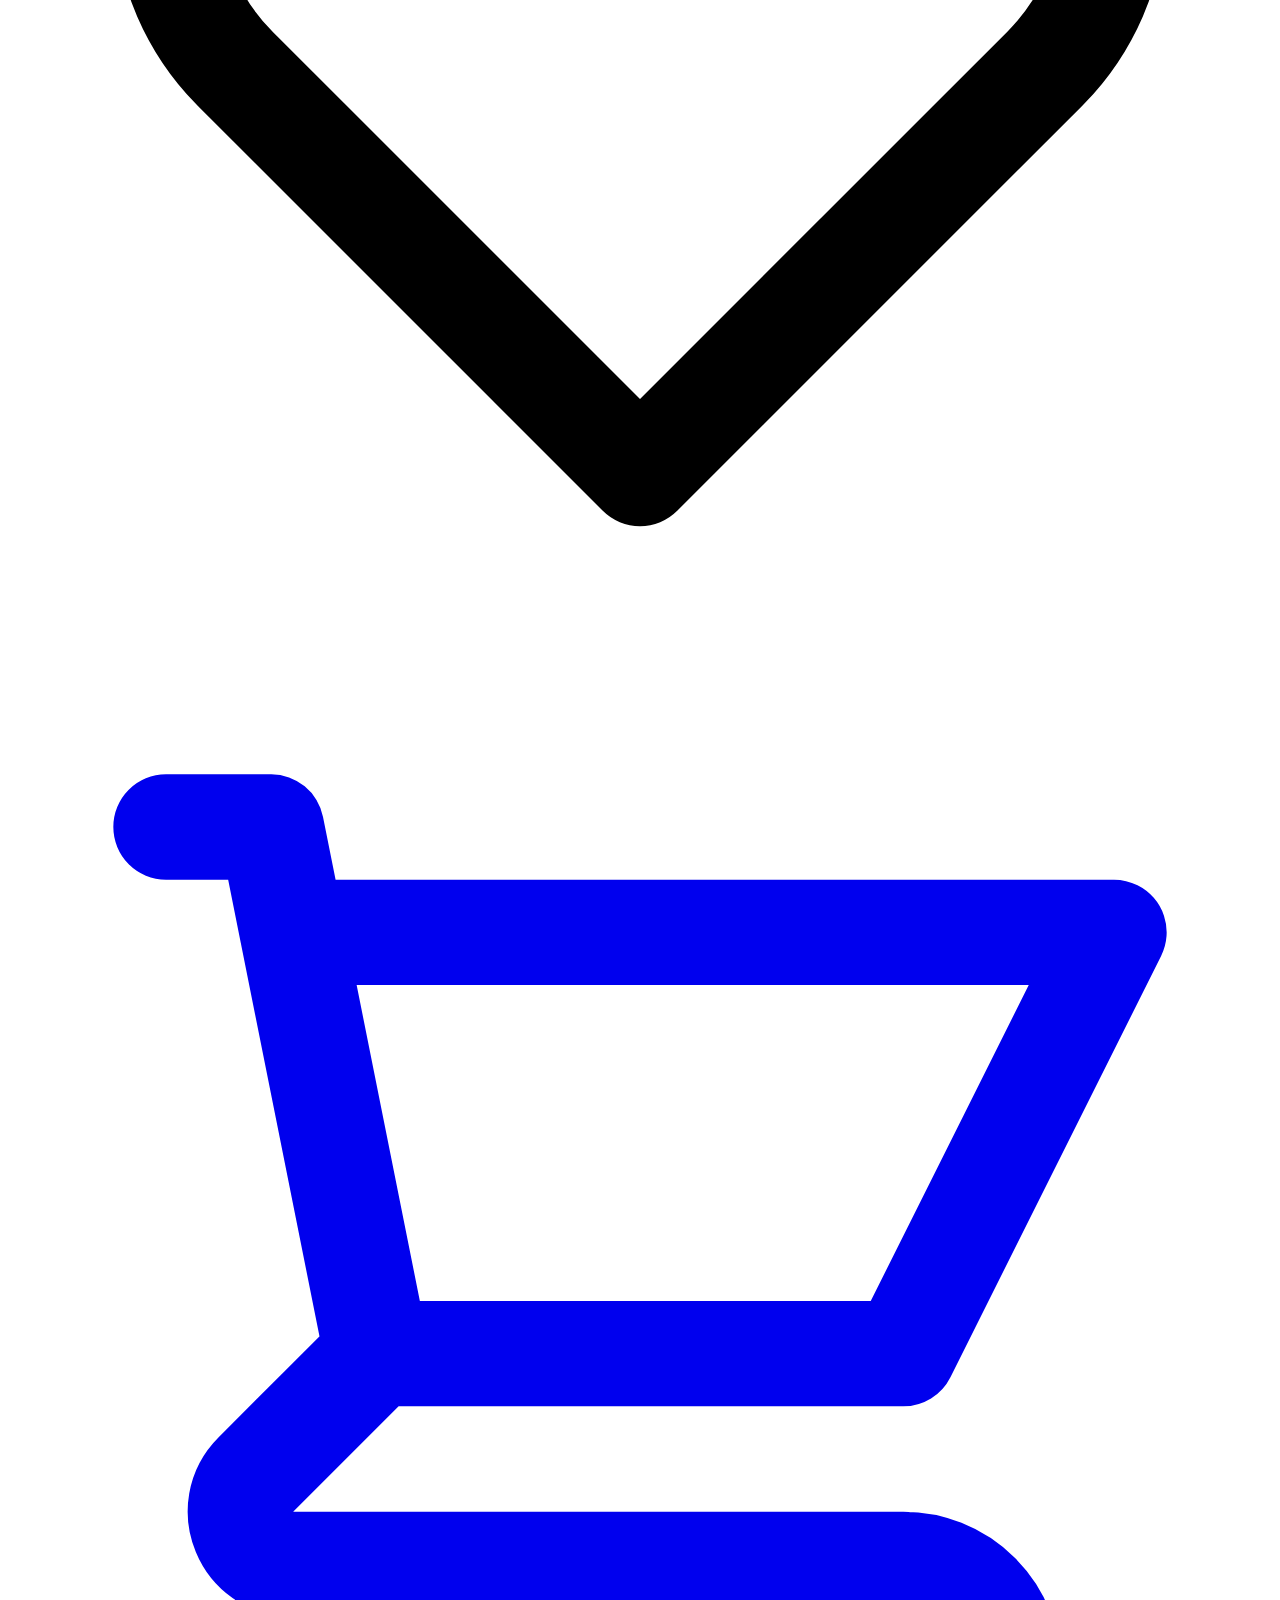
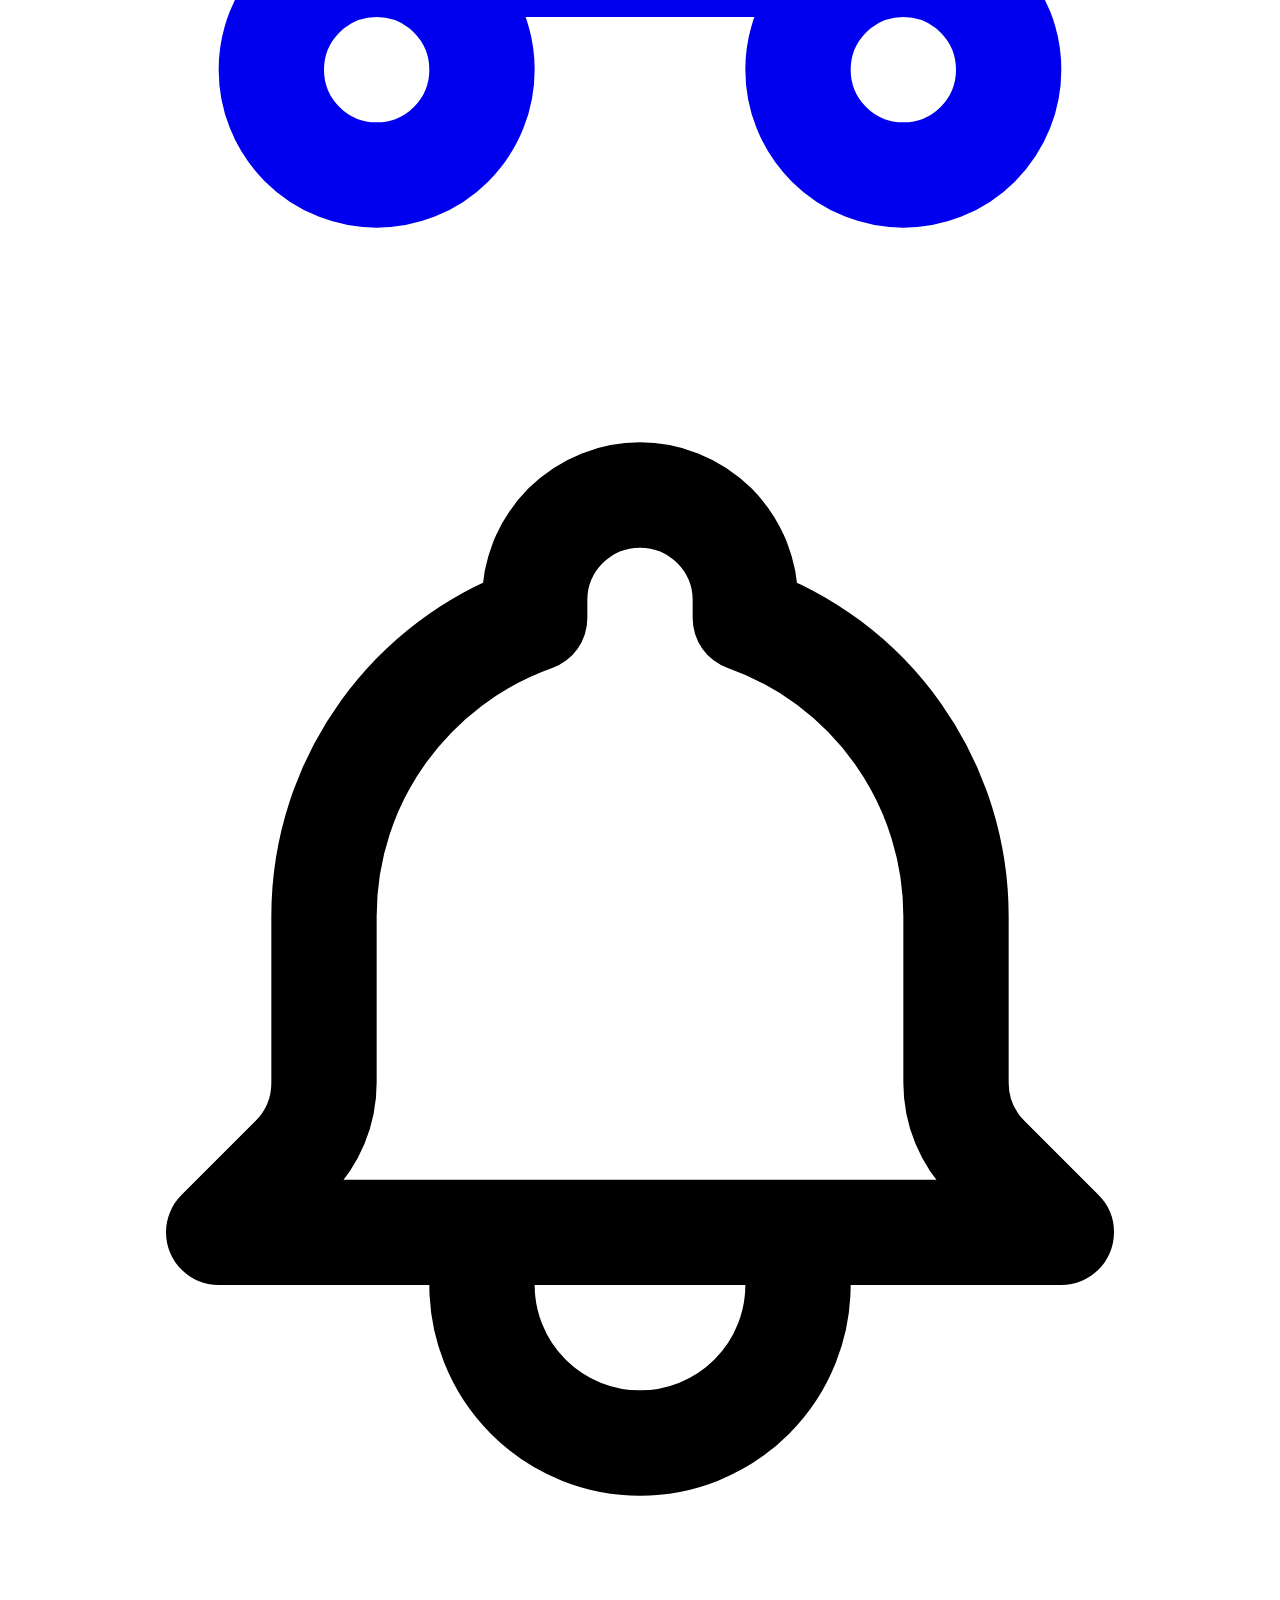
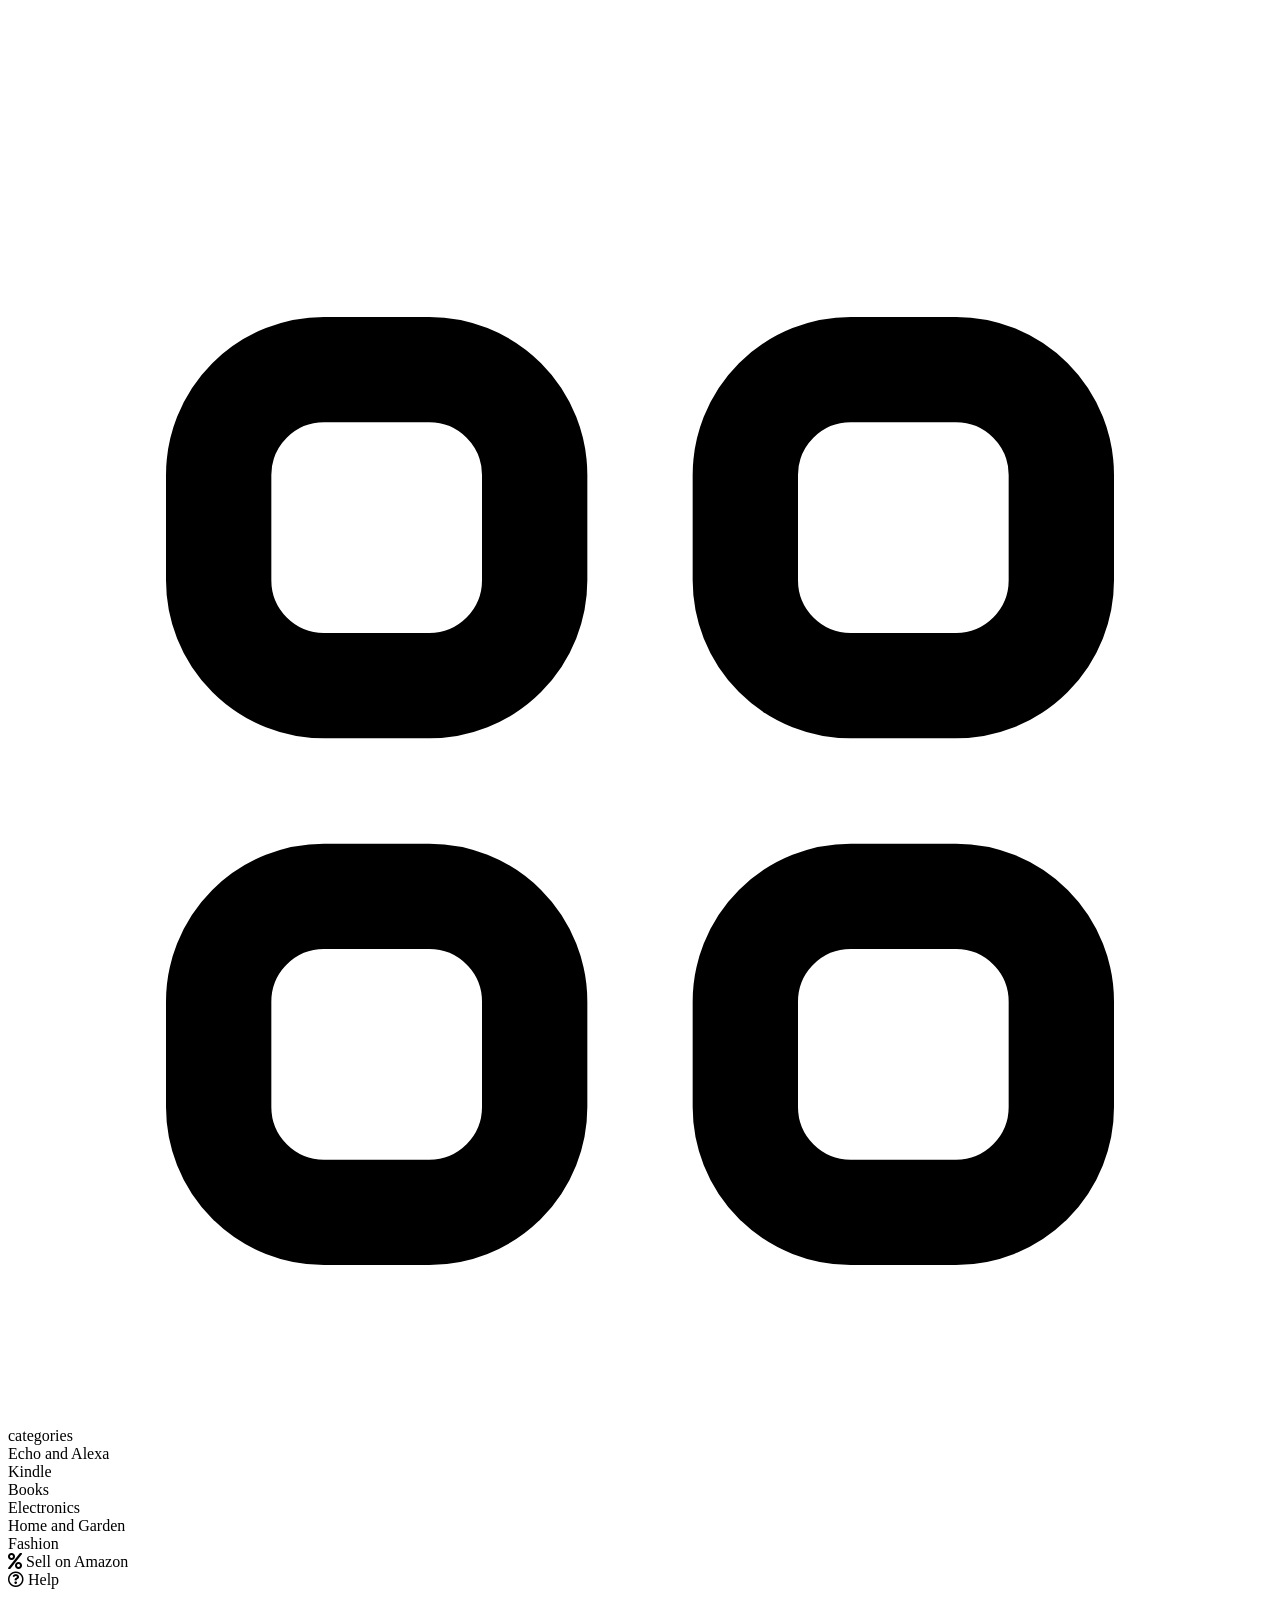
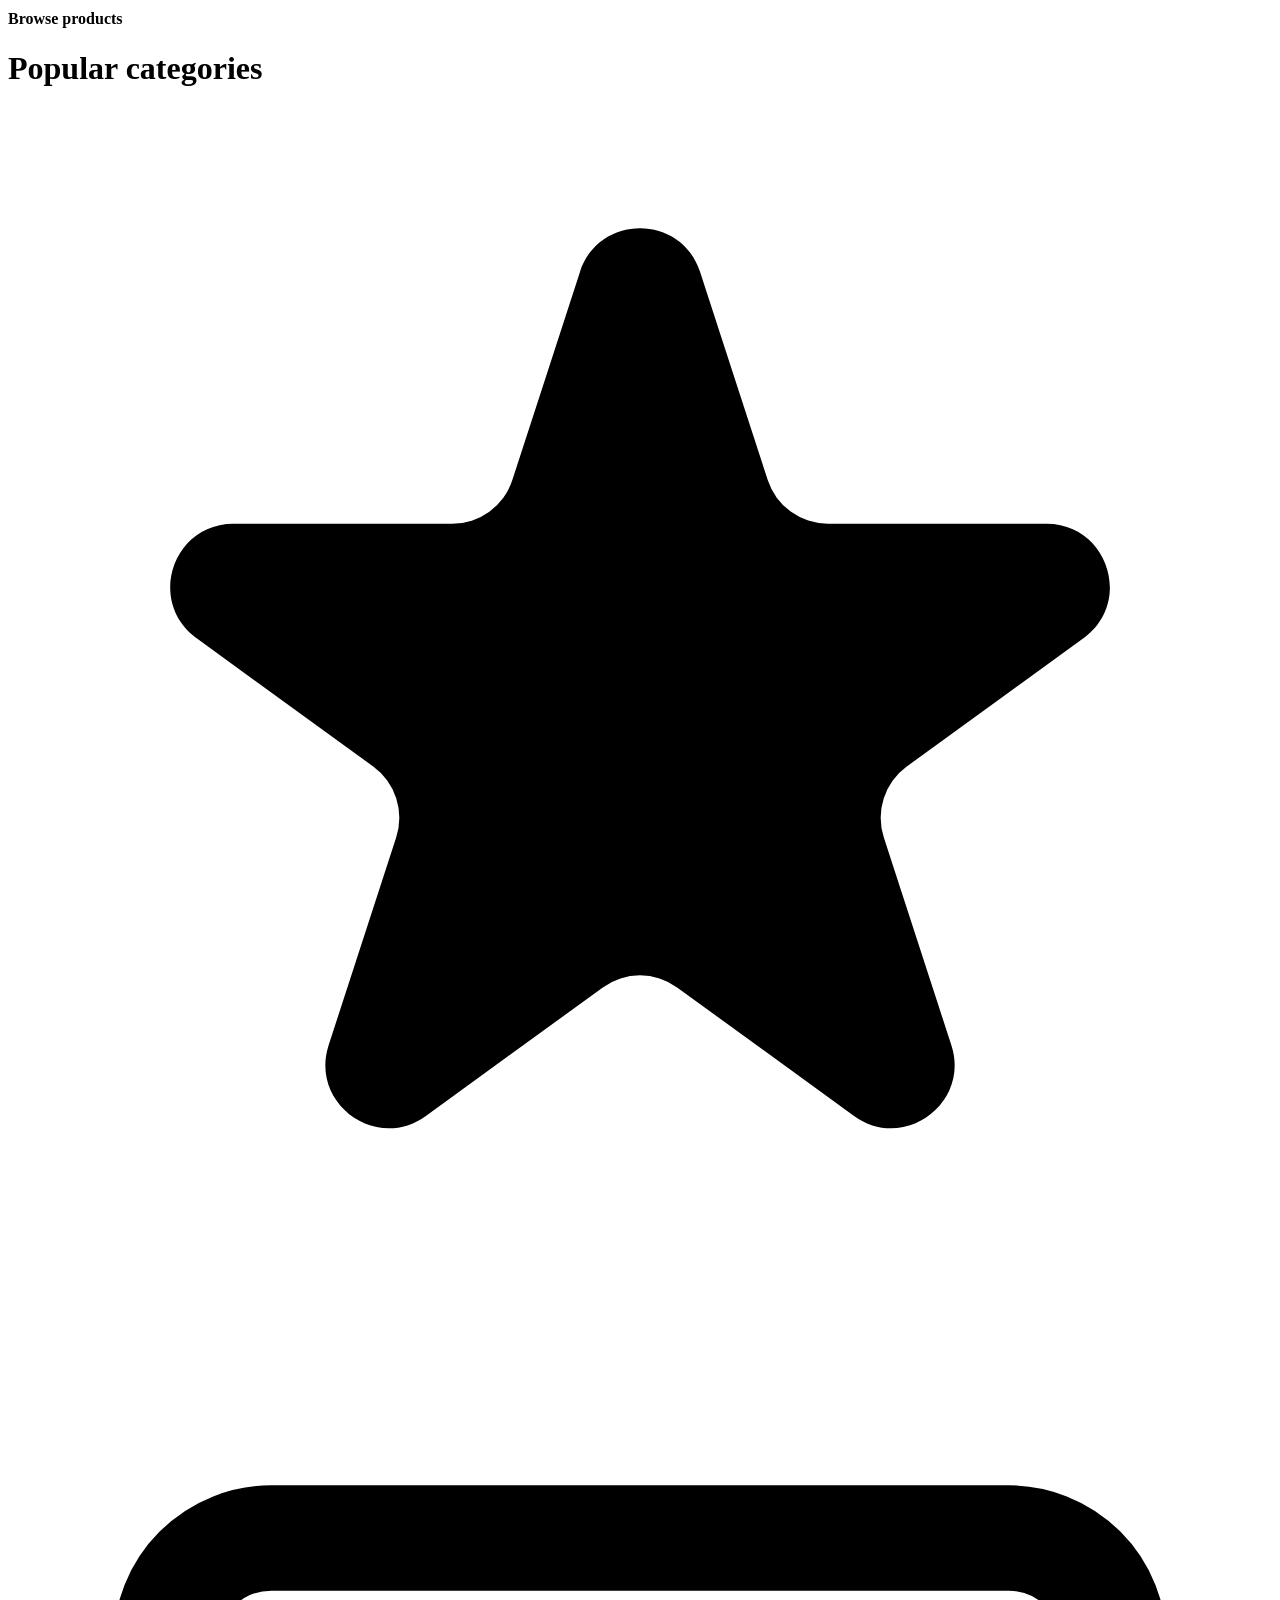
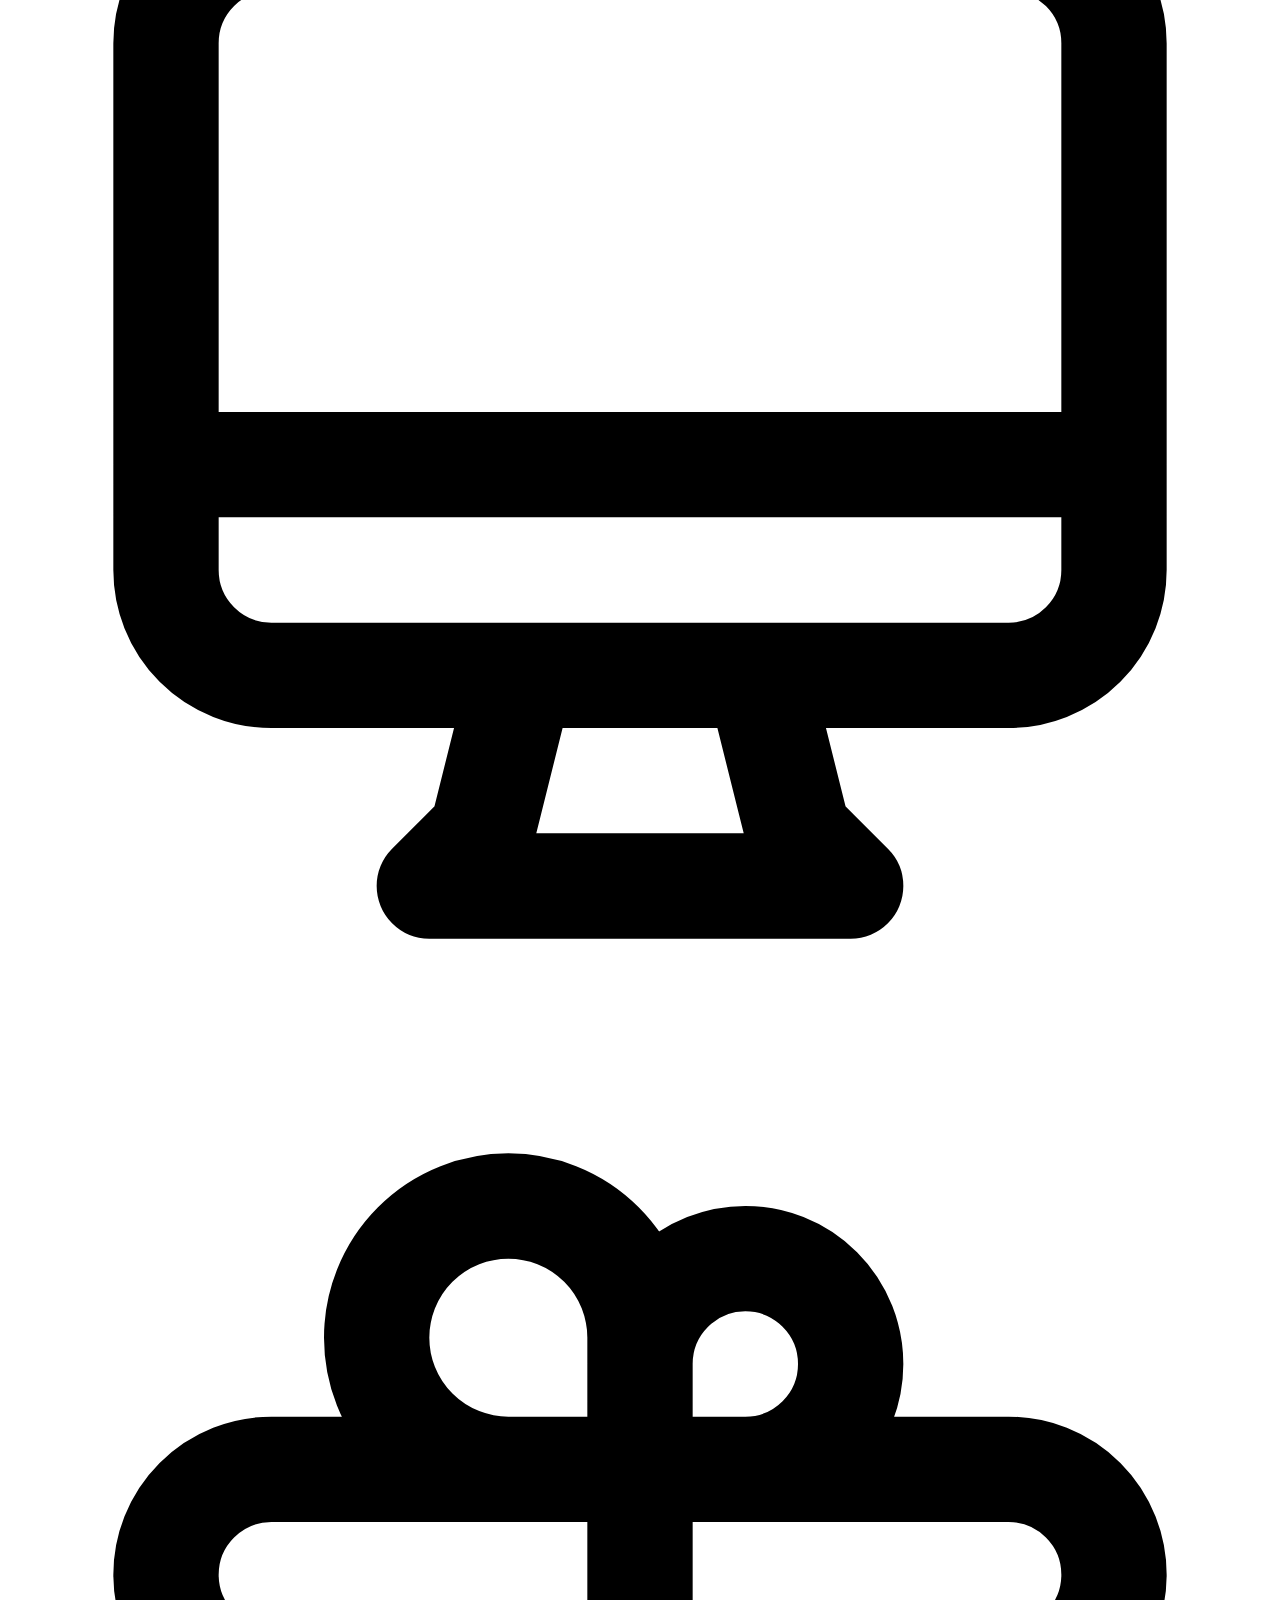
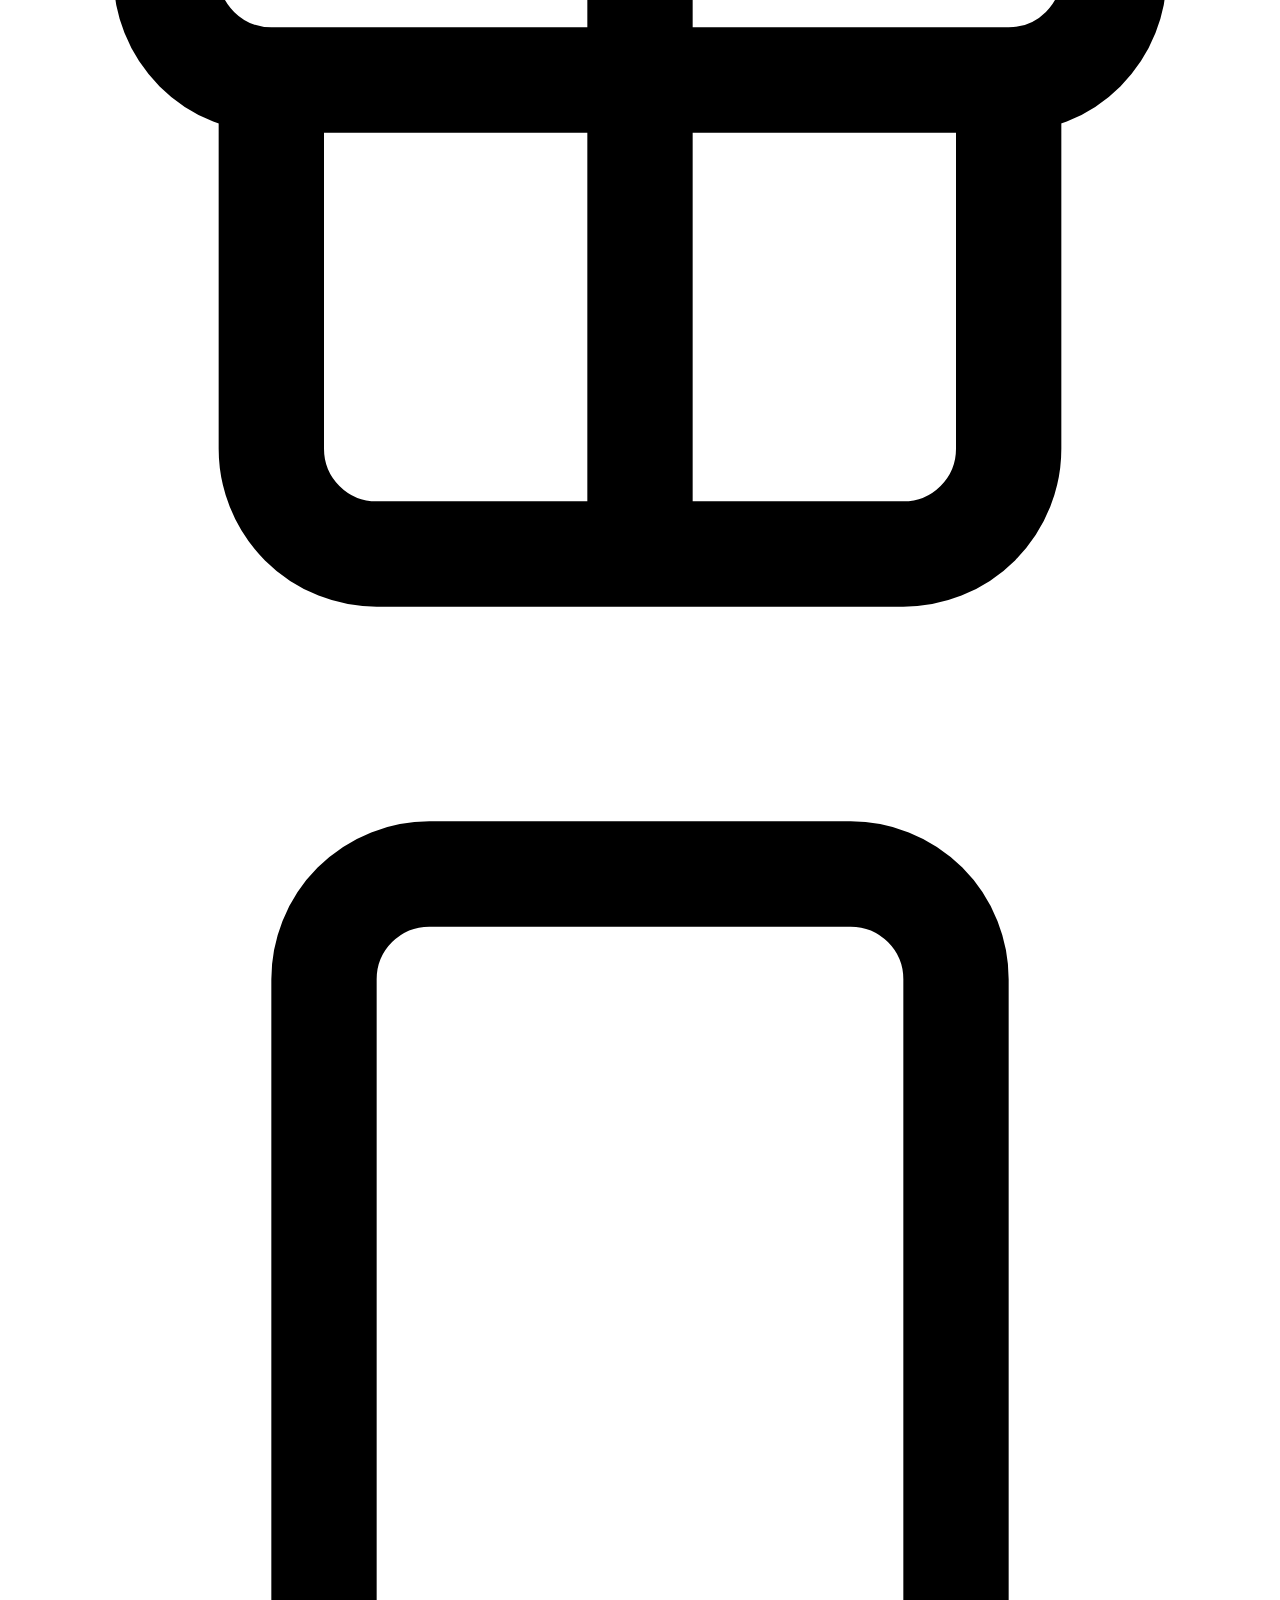
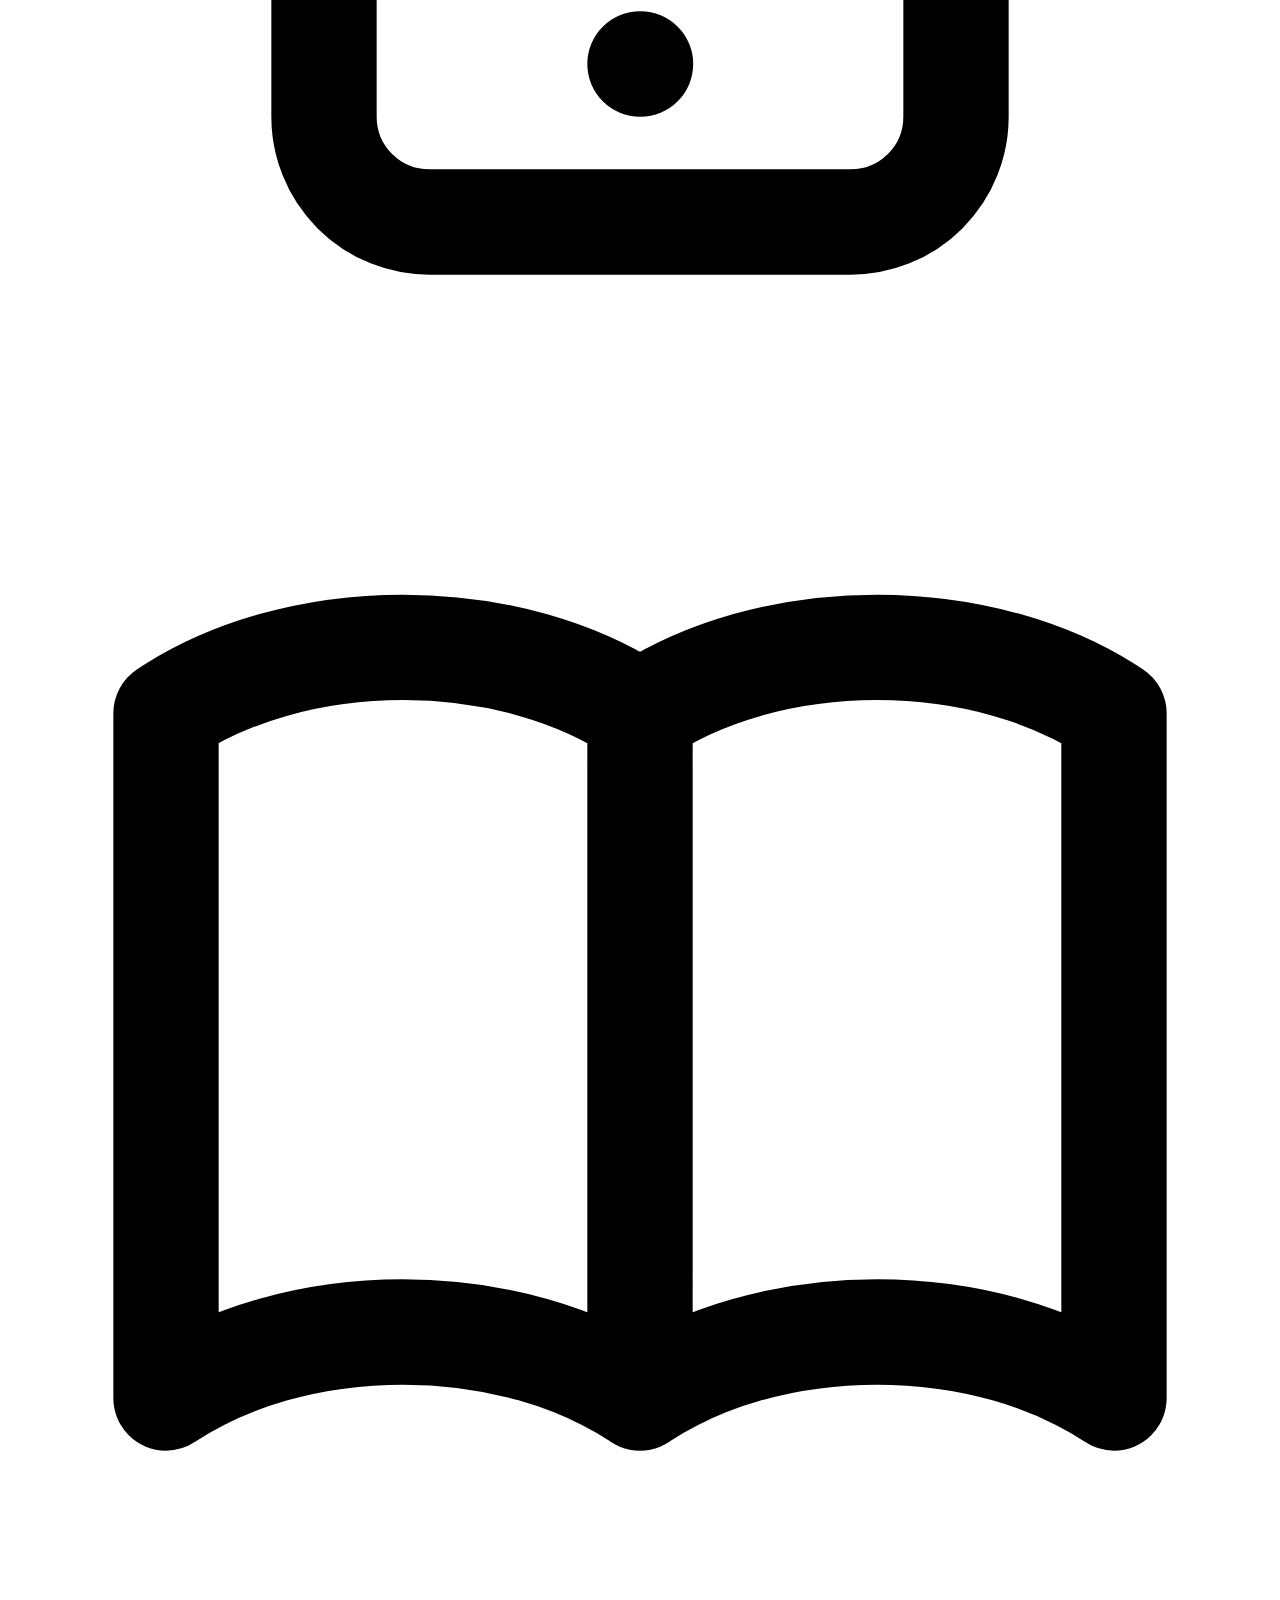
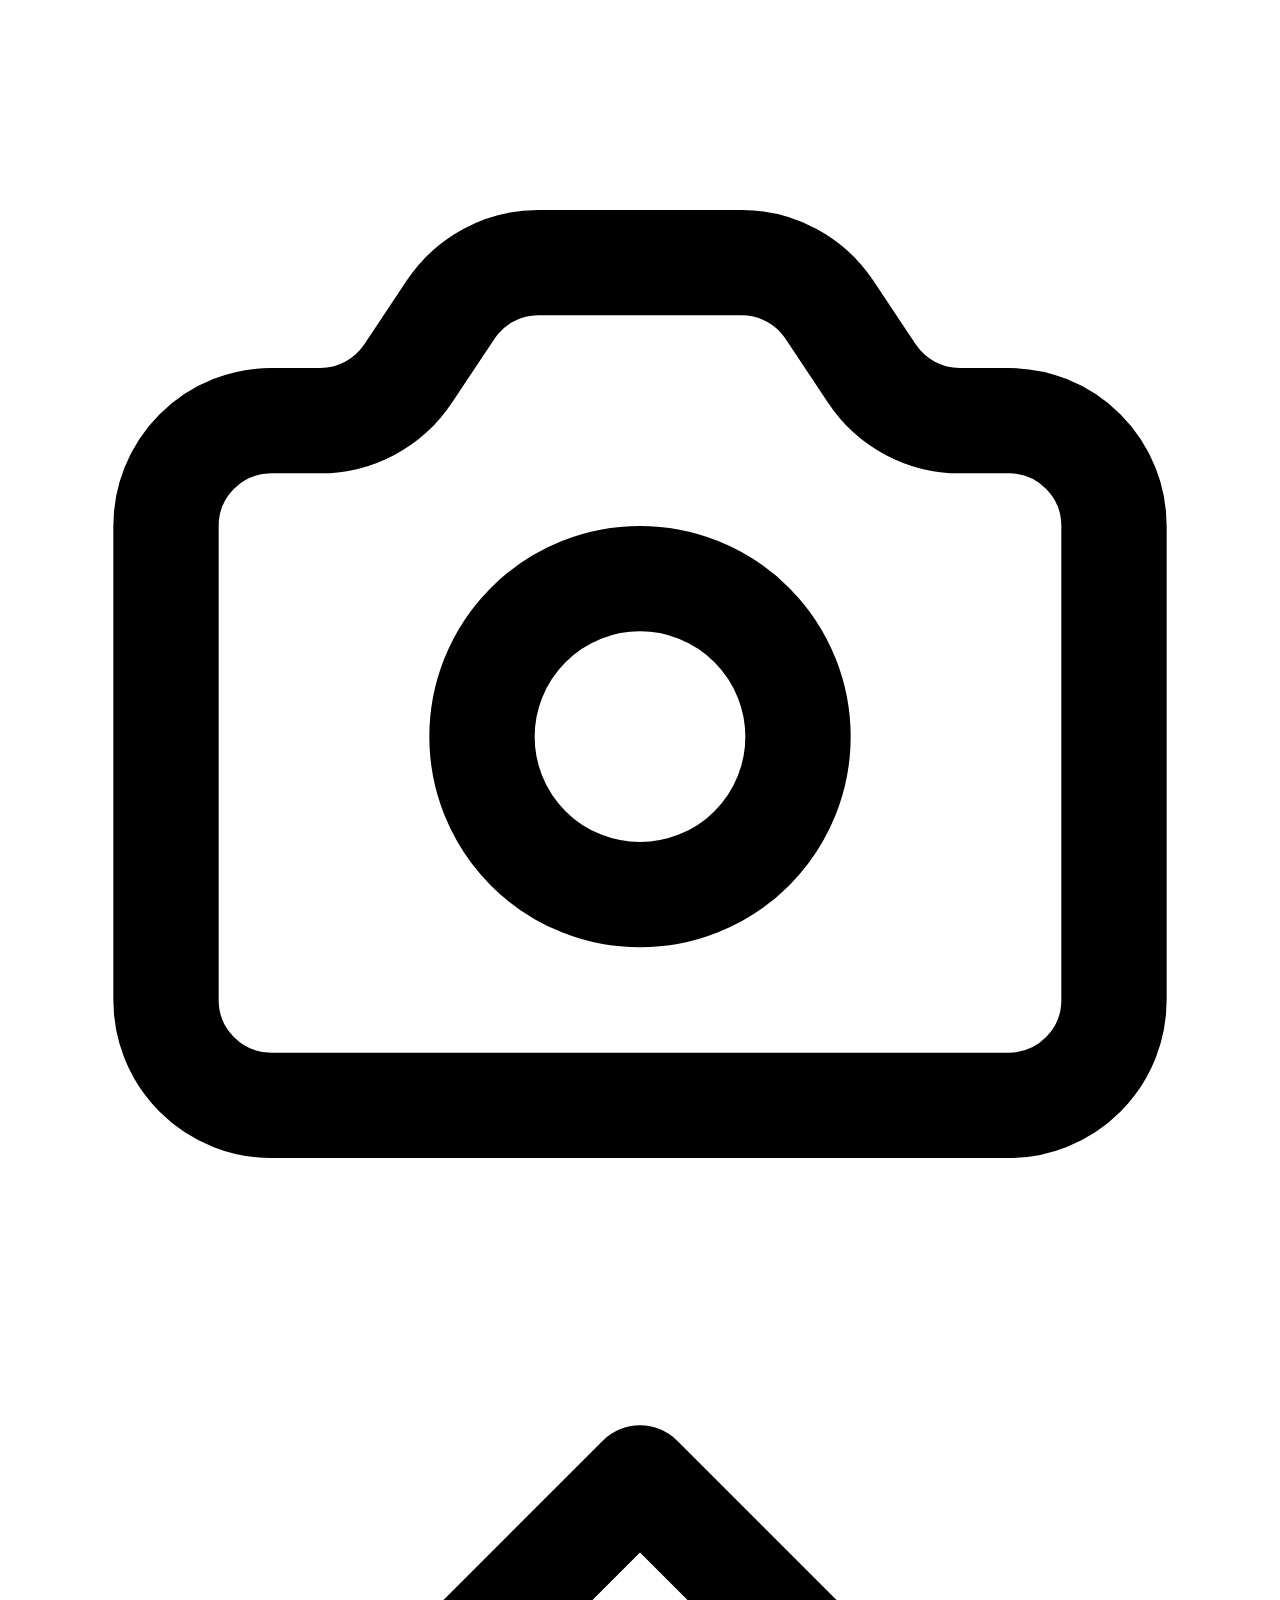
==== commit 765a8af6: "Final" ====
--- a/index.html
+++ b/index.html
@@ -11,12 +11,12 @@
         integrity="sha384-l0/0sn63N3mskDgRYJZA6Mogihu0VY3CusdLMiwpJ9LFPklOARUcOiWEIGGmFELx"
         crossorigin="anonymous">
     </script>
-    <script type="module">
-        // Import the functions you need from the SDKs you need
-        import { initializeApp } from "https://www.gstatic.com/firebasejs/9.0.2/firebase-app.js";
-        import { getAnalytics } from "https://www.gstatic.com/firebasejs/9.0.2/firebase-analytics.js";
-    </script>    
+    <script src="//cdnjs.cloudflare.com/ajax/libs/numeral.js/2.0.6/numeral.min.js"></script>
+   <script type="module" src ="./firebase.js"></script>
+    <script type="module" src="./script.js"></script>    
+    <script type="module" src="./header.js"></script>  
 
+    
 </head>
 <body>
     <div class="bg-white w-full">
@@ -44,9 +44,9 @@
                   <!-- Cart Icon-->
                   <a href="cart.html">
                   <div class="cart-icon relative h-10 w-10 bg-yellow-500 flex items-center justify-center rounded-xl">
-                    <div class="cart-item-number absolute -top-1 -right-1 h-4 w-4 bg-white rounded-full flex justify-center items-center text-gray-800 text-xs">
+                    <!-- <div class="cart-item-number absolute -top-1 -right-1 h-4 w-4 bg-white rounded-full flex justify-center items-center text-gray-800 text-xs">
                         1
-                    </div>  
+                    </div>   -->
                     <svg class="h-4 w-4 text-gray-600" xmlns="http://www.w3.org/2000/svg" class="h-6 w-6" fill="none" viewBox="0 0 24 24" stroke="currentColor">
                         <path stroke-linecap="round" stroke-linejoin="round" stroke-width="2" d="M3 3h2l.4 2M7 13h10l4-8H5.4M7 13L5.4 5M7 13l-2.293 2.293c-.63.63-.184 1.707.707 1.707H17m0 0a2 2 0 100 4 2 2 0 000-4zm-8 2a2 2 0 11-4 0 2 2 0 014 0z" />
                       </svg>
@@ -167,77 +167,10 @@
                 </div>
                 <div class="main-section-deals mt-5">
                     <h1 class="text-2xl font-bold text-gray-700 my-5">Hot Deals 🔥 </h1>
+                    <div class="main-section-products flex">
 
-                    <div class="main-section-products flex">
-                        <div class="main-product ">
-                            <div class="product-image w-48 h-52 bg-white rounded-lg p-4">
-                                <img class="w-full h-full object-contain" src="https://m.media-amazon.com/images/I/41V5KQ500IL.jpg" >
-                            </div>
-                            <div class="product-name text-gray-700 font-bold mt-2 text-sm">
-                                Nitendo switch(2019)
-                            </div>
-                            <div class="product-make text-green-700 font-bold">
-                                Nitendo
-                            </div>
-                            <div class="product-rating text-yellow-300 my-1">
-                                ⭐⭐⭐⭐⭐ 4.5
-                            </div>
-                            <div class="product-price font-bold text-gray-700">
-                                $290.00
-                            </div>
-                        </div>
-                        <div class="main-product ml-4 ">
-                            <div class="product-image w-48 h-52 bg-white rounded-lg p-4">
-                                <img class="w-full h-full object-contain" src="https://static.digit.in/product/284c81498a93a82db7b5db6600494c20bee4f18e.jpeg?tr=w-1200" >
-                            </div>
-                            <div class="product-name text-gray-700 font-bold mt-2 text-sm">
-                                I phone(2019)
-                            </div>
-                            <div class="product-make text-green-700 font-bold">
-                                Apple
-                            </div>
-                            <div class="product-rating text-yellow-300 my-1">
-                                ⭐⭐⭐⭐⭐ 4.7
-                            </div>
-                            <div class="product-price font-bold text-gray-700">
-                                $990.00
-                            </div>
-                        </div>
-                        <div class="main-product ml-4 ">
-                            <div class="product-image w-48 h-52 bg-white rounded-lg p-4">
-                                <img class="w-full h-full object-contain" src="https://images.samsung.com/is/image/samsung/in-full-hd-tv-te50fa-ua43te50fakxxl-frontblack-231881877?$720_576_PNG$" >
-                            </div>
-                            <div class="product-name text-gray-700 font-bold mt-2 text-sm">
-                                Smart HD TV(2020)
-                            </div>
-                            <div class="product-make text-green-700 font-bold">
-                                Samsung
-                            </div>
-                            <div class="product-rating text-yellow-300 my-1">
-                                ⭐⭐⭐⭐⭐ 4.0
-                            </div>
-                            <div class="product-price font-bold text-gray-700">
-                                $590.00
-                            </div>
-                        </div>
-                        <div class="main-product ml-4 ">
-                            <div class="product-image w-48 h-52 bg-white rounded-lg p-4">
-                                <img class="w-full h-full object-contain" src="https://cdn.shopify.com/s/files/1/0003/7565/2399/products/1_6f1f0328-6ce7-4269-8fdf-4272e2ba01b3_800x.jpg?v=1615889632" >
-                            </div>
-                            <div class="product-name text-gray-700 font-bold mt-2 text-sm">
-                                Headphone
-                            </div>
-                            <div class="product-make text-green-700 font-bold">
-                                Boat
-                            </div>
-                            <div class="product-rating text-yellow-300 my-1">
-                                ⭐⭐⭐⭐⭐ 3.0
-                            </div>
-                            <div class="product-price font-bold text-gray-700">
-                                $190.00
-                            </div>
-                        </div>
                     </div>
+                    
                 </div>
             </div>
         </div>
